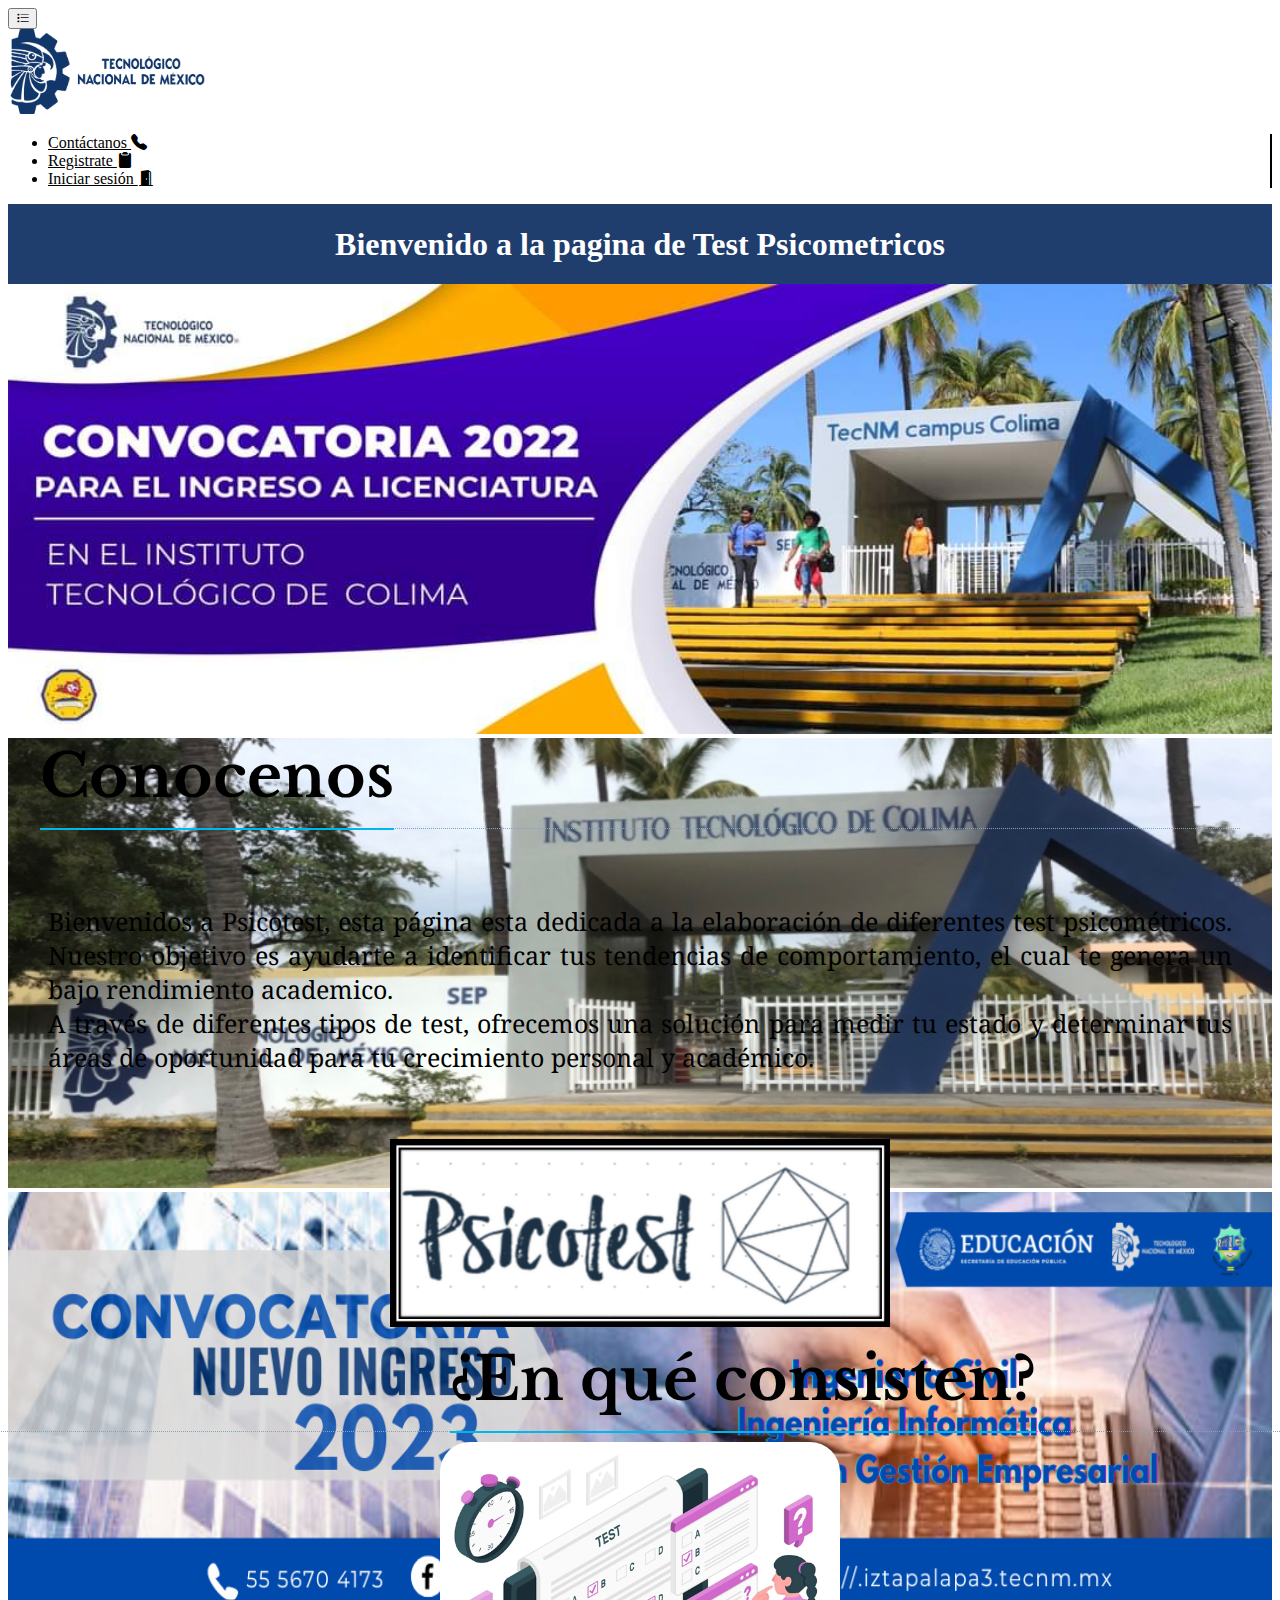
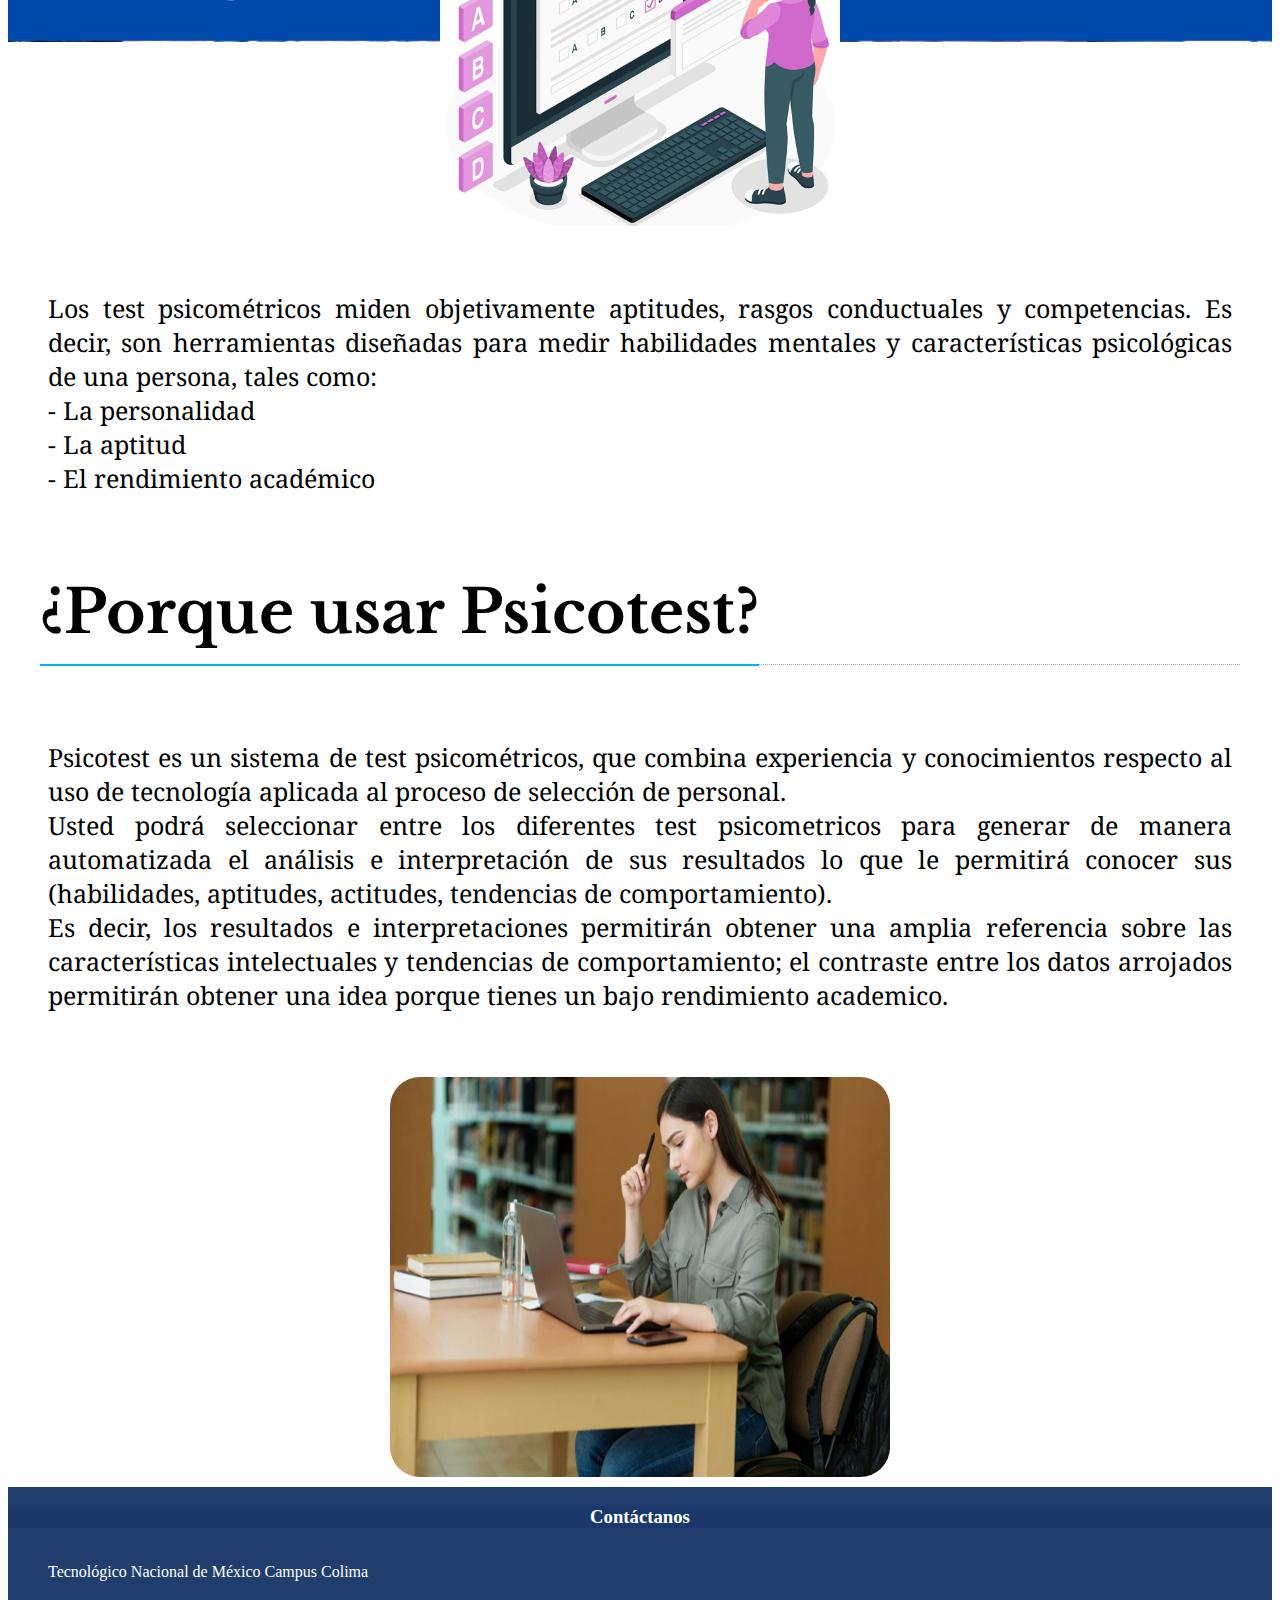
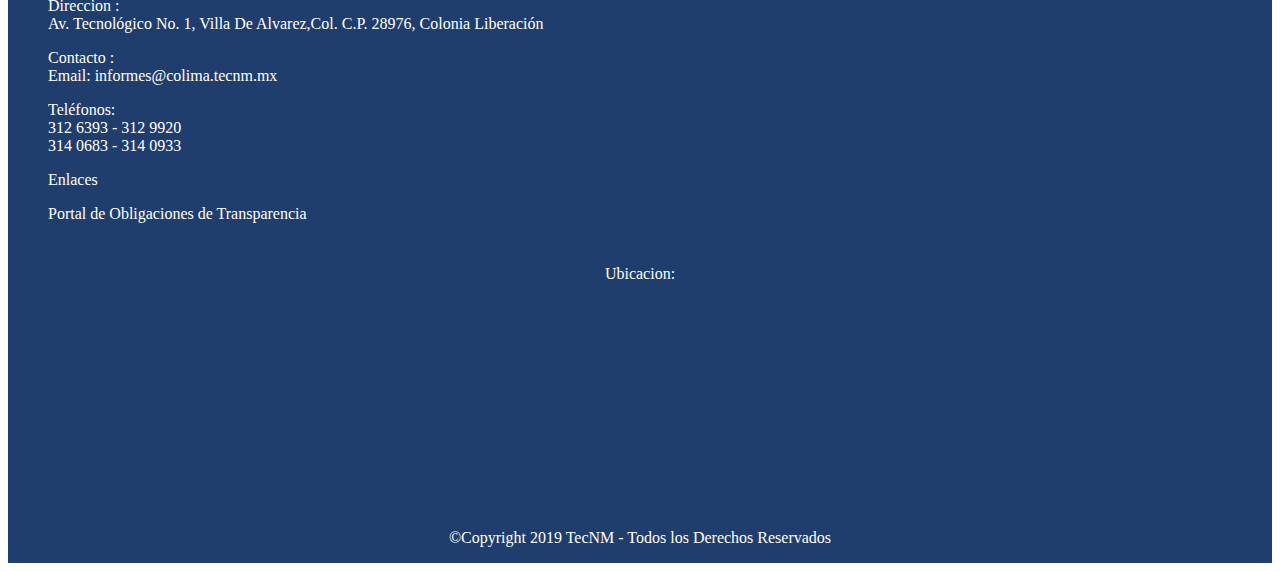
==== test/index.html @ 8ea7782e "inicio de sesion, info de usuario, nueva img" ====
<!DOCTYPE html>
<html lang="es">
<head>
    <meta charset="UTF-8">
    <meta http-equiv="X-UA-Compatible" content="IE=edge">
    <meta name="viewport" content="width=device-width, initial-scale=1.0">
    <title>TeNM | TestPsicometrico</title>
    <!-- Favicon -->
    <link rel="icon" href="img/tecnologico-logo.png">
    <!-- Boostrap -->
    <link href="https://cdn.jsdelivr.net/npm/bootstrap@5.3.0-alpha3/dist/css/bootstrap.min.css" rel="stylesheet" integrity="sha384-KK94CHFLLe+nY2dmCWGMq91rCGa5gtU4mk92HdvYe+M/SXH301p5ILy+dN9+nJOZ" crossorigin="anonymous">
    <!-- Boostrap icon -->
    <link rel="stylesheet" href="https://cdn.jsdelivr.net/npm/bootstrap-icons@1.10.4/font/bootstrap-icons.css">
    <!-- Fontsize -->
    <link rel="preconnect" href="https://fonts.googleapis.com">
    <link rel="preconnect" href="https://fonts.gstatic.com" crossorigin>
    <link href="https://fonts.googleapis.com/css2?family=Libre+Baskerville&family=Noto+Serif&display=swap" rel="stylesheet">
    <!-- CSS -->
    <link rel="stylesheet" href="style.css">

</head>
<body>

    <!-- Navbar -->
    <nav class="navbar navbar-expand-md ">
        <div class="container-fluid">
            <button class="navbar-toggler" type="button" data-bs-toggle="collapse" data-bs-target="#navbarNavAltMarkup"
                aria-controls="navbarNavAltMarkup" aria-expanded="false" aria-label="Toggle navigation">
                <span ><i class="bi bi-list-task"></i></i></span>
            </button>
            <div class="collapse navbar-collapse" id="navbarNavAltMarkup">
                <a class="navbar-brand" href="index.html">
                    <img class="navbar-image" src="img/Tecnologico_Nacional_de_Mexico.svg" alt="Logo-Tec-Nacional-Mexico" width="200">
                </a>
                <ul class="navbar-nav d-flex justify-content-center align-items-center">
                    <li class="nav-item">
                        <a class="nav-link" href="mailto: 19460200@colima.tecnm.mx">
                            Contáctanos 
                            <i class="bi bi-telephone-fill"></i></a>
                    </li>
                    <li class="nav-item">
                        <a class="nav-link" href="registro.html">
                            Registrate
                            <i class="bi bi-clipboard2-fill"></i>
                        </a>
                    </li>
                    <li class="nav-item">
                        <a class="nav-link" href="inicio-secion.html">
                            Iniciar sesión
                            <i class="bi bi-door-open-fill"></i>
                        </a>
                    </li>
                </ul>
            </div>
        </div>
    </nav>

    <!-- titulo -->
    <section class="titulo container-fluid">
        <h1>Bienvenido a la pagina de Test Psicometricos</h1>
    </section>

    <!-- Carousel -->
    <section>
        <div id="carouselExampleSlidesOnly" class=" carousel slide d-flex" data-bs-ride="carousel">
            <div class="carousel-inner">
                <div class="carousel-item active" data-bs-interval="2000">
                    <img src="img/banner1.jpg" class="d-block w-100" alt="...">
                </div>
                <div class="carousel-item" data-bs-interval="2000">
                    <img src="img/banner2.jpg" class="d-block w-100" alt="...">
                </div>
                <div class="carousel-item" data-bs-interval="2000">
                    <img src="img/baner3.png" class="d-block w-100" alt="...">
                </div>
            </div>
        </div>

    </section>
    
    <!-- Conocenos -->
    <section>
        <div class="contenedor-informacion container">
            <div class="contenedor-subtitulo-izq">
                <h2 class="subitulo">Conocenos</h2>
            </div>
            <div class="row rev">
                <div class="texto-informacion col-md-12 col-lg-6">
                    <p>
                        Bienvenidos a Psicotest, esta página esta dedicada a la elaboración de diferentes test
                        psicométricos. Nuestro
                        objetivo es ayudarte a identificar tus tendencias de comportamiento, el cual te genera un bajo
                        rendimiento
                        academico.
                        <br>
                        A través de diferentes tipos de test, ofrecemos una solución para medir tu estado y determinar tus
                        áreas de
                        oportunidad para tu crecimiento personal y académico.
                    </p>
                </div>
                <div class="img img-logo col-md-12 col-lg-6">
                    <img src="img/logo.png" alt="imagen-En-que-consiste">
                </div>
            </div>
        </div>
    </section>

    <!-- En que Consiste -->
    <section>
        <div class="contenedor-informacion container">
            <div class="contenedor-subtitulo-der">
                <h2 class="subitulo">¿En qué consisten?</h2>
            </div>
            <div class="row">
                <div class="img img-consiste  col-md-12 col-lg-6">
                    <img src="img/img-consiste.png" alt="imagen-En-que-consiste">
                </div>
                <div class="texto-informacion col-md-12 col-lg-6">
                    <p>
                        Los test psicométricos miden objetivamente aptitudes, rasgos conductuales y competencias.
                        Es decir, son herramientas diseñadas para medir habilidades mentales y características psicológicas de una persona, tales como:
                        <br>
                        - La personalidad
                        <br>
                        - La aptitud
                        <br>
                        - El rendimiento académico
                    </p>
                </div>
            </div>
        </div>
    </section>

    <!-- Porque usar psicotest -->
    <section>
        <div class="contenedor-informacion mt-5 container">
            <div class="contenedor-subtitulo-izq">
                <h2 class="subitulo">¿Porque usar Psicotest?</h2>
            </div>
            <div class="row rev">
                <div class="texto-informacion col-md-12 col-lg-6">
                    <p>
                        Psicotest es un sistema de test psicométricos, que combina experiencia y conocimientos respecto al uso de tecnología
                        aplicada al proceso de selección de personal.
                        <br>
                        Usted podrá seleccionar entre los diferentes test psicometricos para generar de manera automatizada el análisis e
                        interpretación de sus resultados lo que le permitirá conocer sus (habilidades, aptitudes, actitudes, tendencias de
                        comportamiento).
                        <br>
                        Es decir, los resultados e interpretaciones permitirán obtener una amplia referencia sobre las características
                        intelectuales y tendencias de comportamiento; el contraste entre los datos arrojados permitirán obtener una idea
                        porque tienes un bajo rendimiento academico.
                    </p>
                </div>
                <div class="img img-psicotest  col-md-12 col-lg-6">
                    <img src="img/img-psicotest.png" alt="imagen-En-que-consiste">
                </div>
            </div>
        </div>
    </section>

    <!--Footer  -->
    <footer class="footer">
        <h3 class="titulo"> Contáctanos </h3>
        <div class="row">
            <!-- Direccion -->
            <div class="footer-item col-12 mt-3 col-sm-12 col-md-4">
                <ul>
                    <p >Tecnológico Nacional de México Campus Colima</p>
                    <p>Direccion : <br> Av. Tecnológico No. 1, Villa De Alvarez,Col. C.P. 28976, Colonia Liberación</p>
                    <p>Contacto : <br> Email: informes@colima.tecnm.mx <br></p>
                    <p> Teléfonos: <br> 312 6393 - 312 9920 <br> 314 0683 - 314 0933</p>
                </ul>
            </div>
            <!-- Enlaces -->
            <div class="footer-item col-12 col-sm-12 col-md-4">
                <ul>
                    <p>Enlaces</p>
                    <li> <a href="http://portaltransparencia.gob.mx/buscador/search/search.do?method=begin">Portal de
                            Obligaciones de Transparencia</a></li>
                </ul>
            </div>

            <!-- Seccion del mapa -->
            <div class="footer-item mapa-conteiner col-12 col-sm-12 col-md-4 ">
                <p class="titulo-mapa">Ubicacion:</p>
                <iframe
                    src="https://www.google.com/maps/embed?pb=!1m14!1m8!1m3!1d3766.460623106493!2d-103.722951!3d19.262325!3m2!1i1024!2i768!4f13.1!3m3!1m2!1s0x84255ac989b702cf%3A0xd6b8fbaecb0c480f!2sTecNM%20-%20Campus%20Colima!5e0!3m2!1ses!2smx!4v1681347121544!5m2!1ses!2smx"
                    width="300" height="200" style="border:0;" allowfullscreen="" loading="lazy"
                    referrerpolicy="no-referrer-when-downgrade"></iframe>
            </div>
        </div>

        <div class="copyrigth">
            <p>&#169;Copyright 2019 TecNM - Todos los Derechos Reservados</p>
        </div>
    </footer>

    <!-- Boostrap -->
    <script src="https://cdn.jsdelivr.net/npm/bootstrap@5.3.0-alpha3/dist/js/bootstrap.bundle.min.js" integrity="sha384-ENjdO4Dr2bkBIFxQpeoTz1HIcje39Wm4jDKdf19U8gI4ddQ3GYNS7NTKfAdVQSZe" crossorigin="anonymous"></script>

</body>
</html>
---- test/style.css ----
/* Navbar */
.navbar-collapse{
    align-items: center;
    justify-content: space-between;
}
.navbar-nav li{
    border-right: 2px solid #000;
}
.nav-link{
    color: #000
}

.nav-link:hover{
    background-color: rgba(27, 57, 106, 0.98);
    border-radius: 10px;
    color: white;
    font-weight: bold;
    transition: all .1s ease;

}

section{
    display: flex;
    flex-direction: column;
    align-items: center;
    justify-content: center;
}

.titulo{
    color: #fff;
    background-color: rgba(27, 57, 106, 0.98);
    text-align: center;
}

/* Carousel */
.carousel{
    width: 100%;
    height: 50vh;
}

.carousel-inner .carousel-item img{
    width: 100%;
    height: 50vh;
    object-fit: fill;
}

/* Conocenos */

.contenedor-informacion{
    display: flex;
    flex-direction: column;
    align-items: center;
    justify-content: center;
    margin-bottom:10px;
}

/* Der */

.contenedor-informacion .contenedor-subtitulo-der{
    display: block;
    width: 90%;
    margin: 0 0 10px 0;
    padding: 0 0 0 46%;
    border-bottom: 1px dotted #86A3B8;
    font-size: 12px;
}

.contenedor-informacion .contenedor-subtitulo-der .subitulo{
    margin: 0 0 -2px 0;
    padding: 5px 0 15px 0;
    display: inline-block;
    border-bottom: 2px solid #00b7eb;
}

/* Izq */

.contenedor-informacion .contenedor-subtitulo-izq{
    display: block;
    width: 95%;
    margin: 0 0 10px 0;
    border-bottom: 1px dotted #86A3B8;
    font-size: 12px;
}

.contenedor-informacion .contenedor-subtitulo-izq .subitulo{
    margin: 0 0 -2px 0;
    padding: 5px 0 15px 0;
    display: inline-block;
    border-bottom: 2px solid #00b7eb;
}


.contenedor-informacion .img{
    display: flex;
    flex-direction: column;
    align-items: center;
    justify-content: center;
}

.contenedor-informacion .img-logo img{
    max-width: 500px;
}


/* En que consiste */

.contenedor-informacion .subitulo{
    font-size: 60px;
    font-weight: bold;
    font-family: 'Libre Baskerville', serif;
}


.contenedor-informacion .img-consiste img{
    max-width: 400px;
    border-radius: 30px;
}

.contenedor-informacion .texto-informacion {
    display: flex;
    flex-direction: column;
    align-items: center;
    justify-content: center;
    padding: 40px;
}

.contenedor-informacion .texto-informacion p{
    text-align: justify;
    font-family: 'Noto Serif', serif;
    font-size: 25px;
}


.contenedor-informacion .img-psicotest img{
    max-width: 500px;
    height: 400px;
    border-radius: 30px;
}

/* Footer */

.footer {
    display: flex;
    flex-direction: column;
    color: #fff;
    background-color: rgba(27, 57, 106, 0.98);
}

.footer ul{
    list-style: none;
    text-decoration: none;
}

.footer ul li a{
    color: #fff;
    text-decoration: none;
}

.footer ul li a:hover{
    color: #B7B7B7;
}

.footer .mapa-conteiner {
    text-align: center;
    padding: 10px;
}

.footer .copyrigth{
    text-align: center;
}

/* Diseno responsivo */


@media screen  and (max-width: 1400px) {
    .contenedor-informacion .contenedor-subtitulo-der{
        padding: 0 0 0 60%;
    }
}
@media screen  and (max-width: 1300px) {
    .footer .footer-item iframe{
        width: 200px;
        height: 200px;
    }
}

@media screen  and (max-width: 1200px) {
    .conocenos p{
        margin: 30px 150px;
    }

    .contenedor-informacion .contenedor-subtitulo-der{
        padding: 0 0 0 55%;
    }

    .contenedor-informacion .img-logo img{
        width: 90%;
        height: 40%;
    }
    

    .contenedor-informacion .img-consiste img{
        width: 90%;
        border-radius: 30px;
    }

    .contenedor-informacion .img-psicotest img{
        width: 90%;
        height: 400px;
        border-radius: 30px;
    }
}

@media screen  and (max-width: 992px) {

    .contenedor-informacion .rev{
        display: flex;
        flex-direction: column-reverse;
    }

    .contenedor-informacion .contenedor-subtitulo-der{
        display: flex;
        flex-direction: column;
        align-items: center;
        justify-content: center;
        margin: 0 0 20px 0;
        padding: 0;
    }

    .contenedor-informacion .contenedor-subtitulo-izq{
        display: flex;
        flex-direction: column;
        align-items: center;
        justify-content: center;
        margin: 0 0 20px 0;
        padding: 0;
    }
    
    .contenedor-informacion .img-logo img{
        width: 90%;
        height: auto;
    }

    .contenedor-informacion .texto-informacion {
        padding: 20px 120px 0px 120px;
    }

    .contenedor-informacion h2{
        text-align: center;
    }
    
    .contenedor-informacion .texto-informacion p{
        font-size: 20px;
    }

    .contenedor-informacion .img-psicotest img{
        width: 90%;
        height: 90%;
        border-radius: 30px;
    }
}

@media screen  and (max-width: 767px) {
    .navbar div .navbar-toggler{
        background-color:rgba(27, 57, 106, 0.98);
    }
    .navbar div .navbar-toggler:hover {
        background-color:rgba(10, 35, 78, 0.98);
    }

    .navbar div .navbar-toggler span{
        font-size: 30px;
        color: #fff;
    }

    .navbar-brand{
        display: flex;
        align-items: center;
        justify-content: center;
    }

    .navbar-nav li{
        display: flex;
        justify-content: center;
        align-items: center;
        text-align: center;
        width: 20%;
        border-right: none;
        border-bottom: 1px solid #000;
    }
    
    .contenedor-informacion .subitulo{
        font-size: 40px;
    }

    .contenedor-informacion .texto-informacion {
        padding: 20px 50px 0px 50px;
    }

    .footer .footer-item ul {
        display: flex;
        flex-direction: column;
        align-items: center;
        justify-content: center;
        text-align: center;
        margin: 0 40px 0 0;
    }
    /* .footer .footer-item ul li{
        display: flex;
        flex-direction: column;
        align-items: center;
        justify-content: center;
    } */

    .footer .mapa-conteiner {
        display: flex;
        flex-direction: column;
        align-items: center;
        justify-content: center;
        margin: 0px 5px;
    }
    
    .footer .footer-item iframe{
        width: 100px;
        height: 100px;
    }
    
}

@media screen  and (max-width: 550px){
    .conocenos p{
        margin: 30px 50px;
    }

    .contenedor-informacion .texto-informacion {
        padding: 20px 45px 0px 45px;
    }
    .contenedor-informacion .texto-informacion p{
        font-size: 15px;
    }
}

@media screen  and (max-width: 400px){

    .contenedor-informacion .texto-informacion {
        padding: 20px 30px 0px 30px;
    }
    .contenedor-informacion .texto-informacion p{
        font-size: 12px;
    }
}
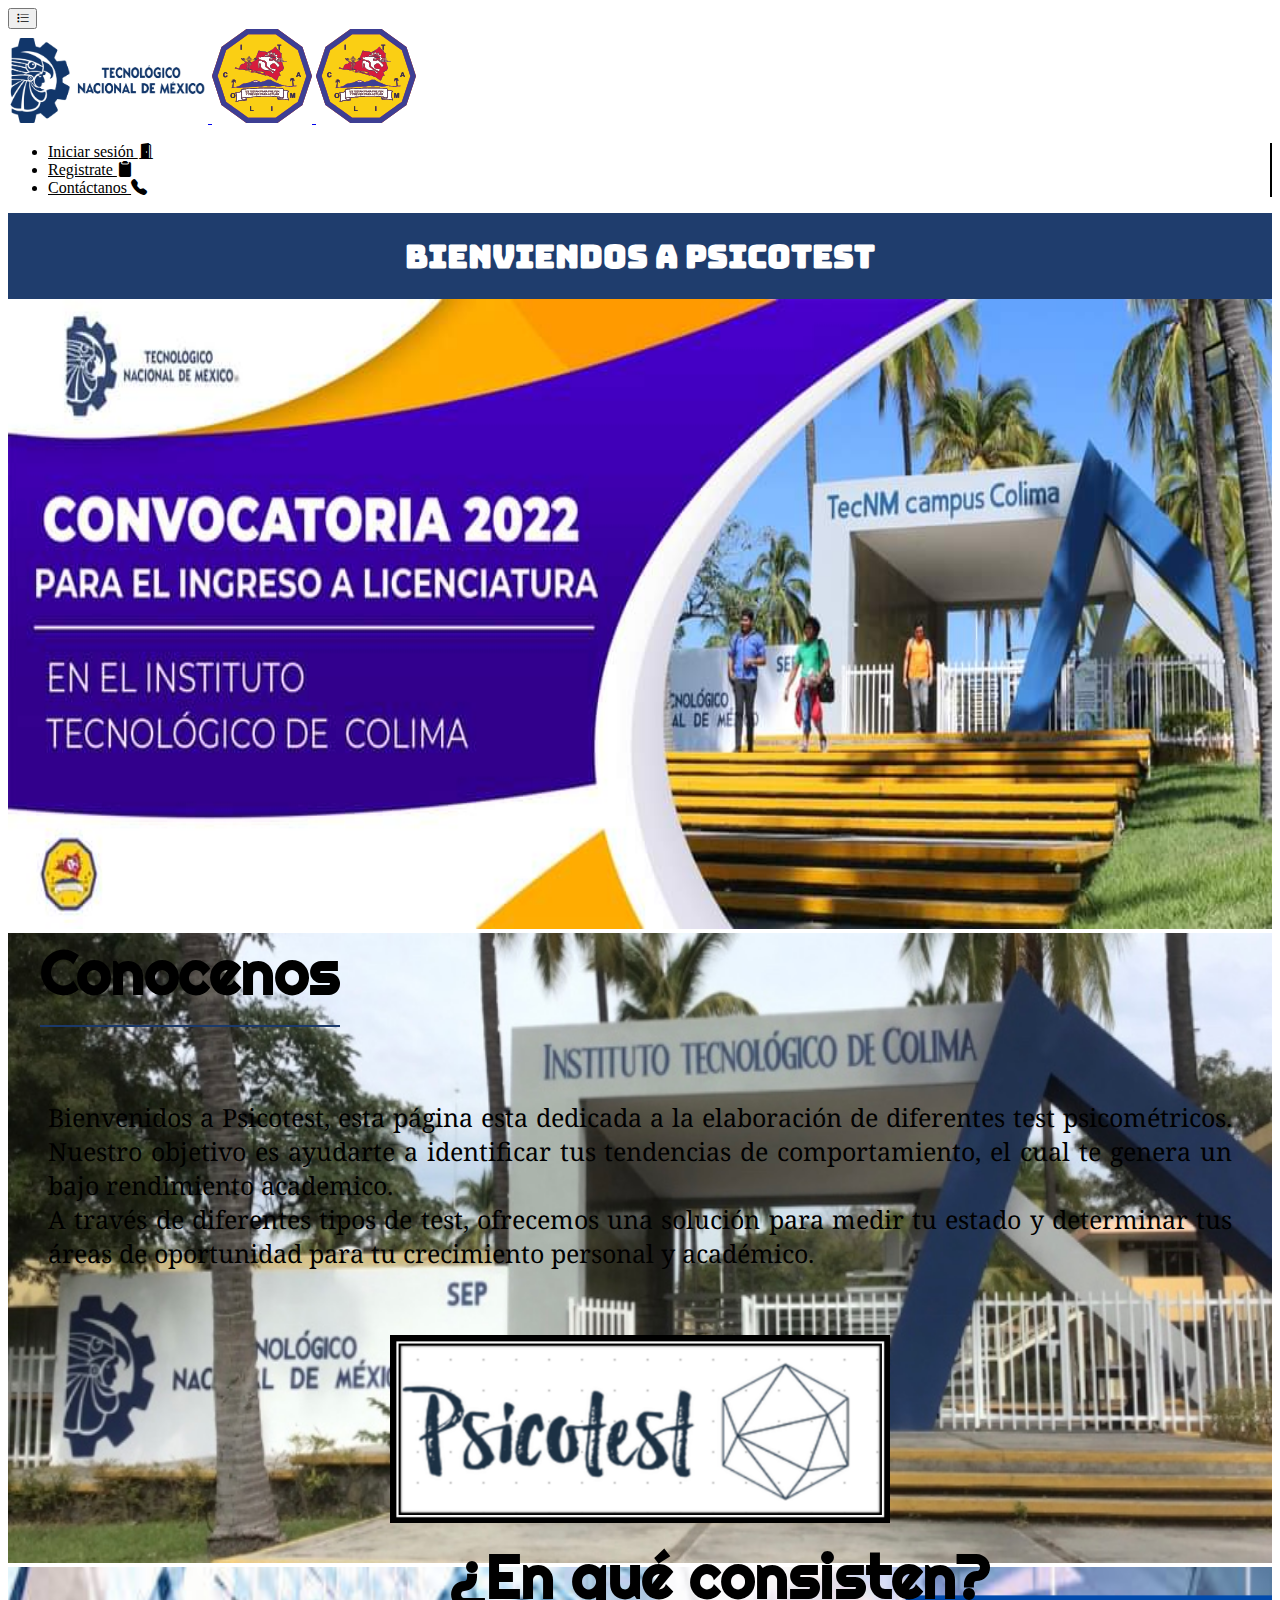
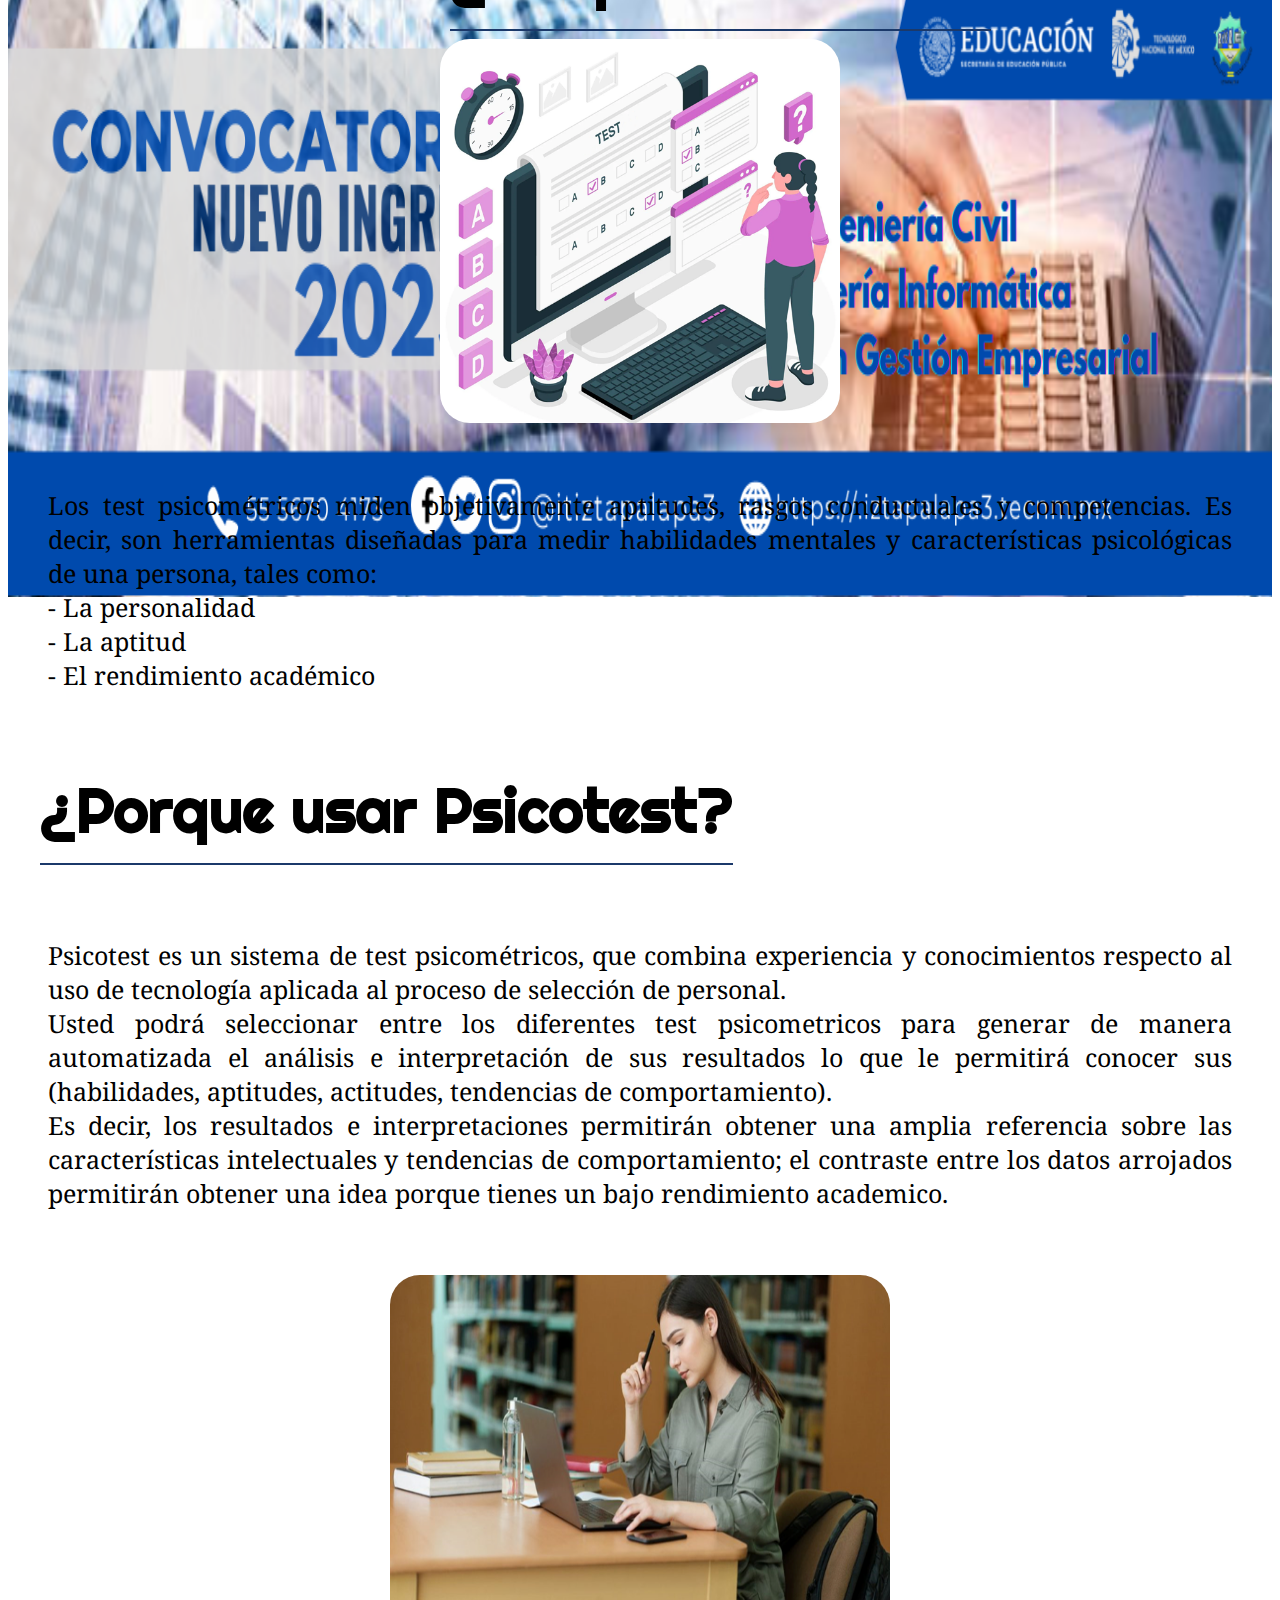
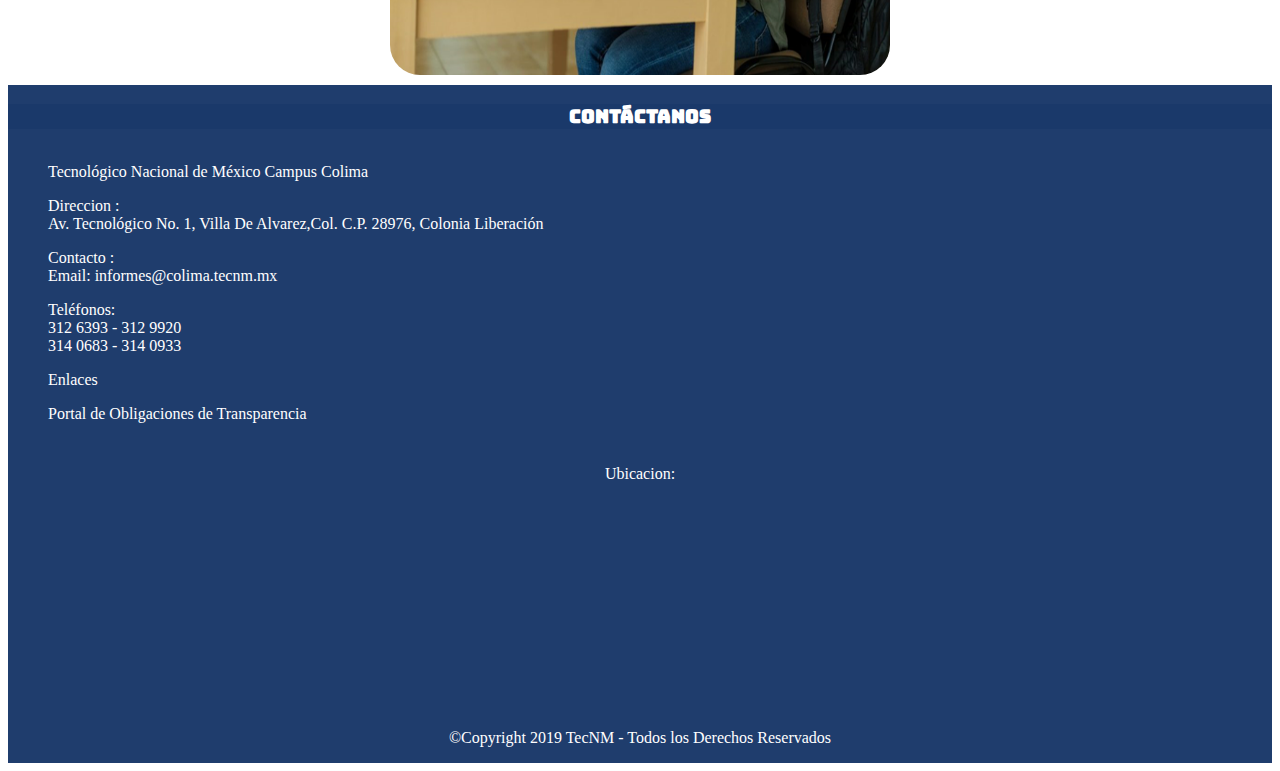
==== commit 0bda2dce: "imagenes en nav, opciones nav, cambio de letra, cambion de titulos" ====
--- a/test/index.html
+++ b/test/index.html
@@ -14,7 +14,7 @@
     <!-- Fontsize -->
     <link rel="preconnect" href="https://fonts.googleapis.com">
     <link rel="preconnect" href="https://fonts.gstatic.com" crossorigin>
-    <link href="https://fonts.googleapis.com/css2?family=Libre+Baskerville&family=Noto+Serif&display=swap" rel="stylesheet">
+    <link href="https://fonts.googleapis.com/css2?family=Bungee&family=Noto+Serif&family=Righteous&display=swap" rel="stylesheet">
     <!-- CSS -->
     <link rel="stylesheet" href="style.css">
 
@@ -29,35 +29,46 @@
                 <span ><i class="bi bi-list-task"></i></i></span>
             </button>
             <div class="collapse navbar-collapse" id="navbarNavAltMarkup">
-                <a class="navbar-brand" href="index.html">
-                    <img class="navbar-image" src="img/Tecnologico_Nacional_de_Mexico.svg" alt="Logo-Tec-Nacional-Mexico" width="200">
-                </a>
-                <ul class="navbar-nav d-flex justify-content-center align-items-center">
-                    <li class="nav-item">
-                        <a class="nav-link" href="mailto: 19460200@colima.tecnm.mx">
-                            Contáctanos 
-                            <i class="bi bi-telephone-fill"></i></a>
-                    </li>
-                    <li class="nav-item">
-                        <a class="nav-link" href="registro.html">
-                            Registrate
-                            <i class="bi bi-clipboard2-fill"></i>
-                        </a>
-                    </li>
-                    <li class="nav-item">
-                        <a class="nav-link" href="inicio-secion.html">
-                            Iniciar sesión
-                            <i class="bi bi-door-open-fill"></i>
-                        </a>
-                    </li>
-                </ul>
+                <div class="nav-imagenes">
+                    <a class="navbar-brand" href="index.html">
+                        <img class="navbar-image" src="img/Tecnologico_Nacional_de_Mexico.svg" alt="Logo-Tec-Nacional-Mexico" width="200">
+                    </a>
+                    <a class="navbar-brand" href="#.html">
+                        <img class="navbar-image" src="img/itcolima.svg" alt="Logo-Tec-Nacional-Mexico" width="100">
+                    </a>
+                    <a class="navbar-brand" href="#.html">
+                        <img class="navbar-image" src="img/itcolima.svg" alt="Logo-Tec-Nacional-Mexico" width="100">
+                    </a>
+                </div>
+                <div class="nav-opc">
+                    <ul class="navbar-nav">
+                        <li class="nav-item">
+                            <a class="nav-link" href="inicio-secion.html">
+                                Iniciar sesión
+                                <i class="bi bi-door-open-fill"></i>
+                            </a>
+                        </li>
+                        <li class="nav-item">
+                            <a class="nav-link" href="registro.html">
+                                Registrate
+                                <i class="bi bi-clipboard2-fill"></i>
+                            </a>
+                        </li>
+                        <li class="nav-item">
+                            <a class="nav-link" href="mailto: 19460200@colima.tecnm.mx">
+                                Contáctanos 
+                                <i class="bi bi-telephone-fill"></i></a>
+                        </li>
+                    </ul>
+                </div>
             </div>
         </div>
     </nav>
 
     <!-- titulo -->
     <section class="titulo container-fluid">
-        <h1>Bienvenido a la pagina de Test Psicometricos</h1>
+        <h1>Bienviendos a PSICOTEST
+        </h1>
     </section>
 
     <!-- Carousel -->
--- a/test/style.css
+++ b/test/style.css
@@ -31,17 +31,20 @@
     color: #fff;
     background-color: rgba(27, 57, 106, 0.98);
     text-align: center;
+    font-family: 'Bungee', cursive;
+
+
 }
 
 /* Carousel */
 .carousel{
     width: 100%;
-    height: 50vh;
+    height: 70vh;
 }
 
 .carousel-inner .carousel-item img{
     width: 100%;
-    height: 50vh;
+    height: 70vh;
     object-fit: fill;
 }
 
@@ -62,7 +65,6 @@
     width: 90%;
     margin: 0 0 10px 0;
     padding: 0 0 0 46%;
-    border-bottom: 1px dotted #86A3B8;
     font-size: 12px;
 }
 
@@ -70,7 +72,7 @@
     margin: 0 0 -2px 0;
     padding: 5px 0 15px 0;
     display: inline-block;
-    border-bottom: 2px solid #00b7eb;
+    border-bottom: 2px solid #1B396A;
 }
 
 /* Izq */
@@ -79,7 +81,6 @@
     display: block;
     width: 95%;
     margin: 0 0 10px 0;
-    border-bottom: 1px dotted #86A3B8;
     font-size: 12px;
 }
 
@@ -87,7 +88,7 @@
     margin: 0 0 -2px 0;
     padding: 5px 0 15px 0;
     display: inline-block;
-    border-bottom: 2px solid #00b7eb;
+    border-bottom: 2px solid #1B396A;
 }
 
 
@@ -108,7 +109,7 @@
 .contenedor-informacion .subitulo{
     font-size: 60px;
     font-weight: bold;
-    font-family: 'Libre Baskerville', serif;
+    font-family: 'Righteous', cursive;
 }
 
 
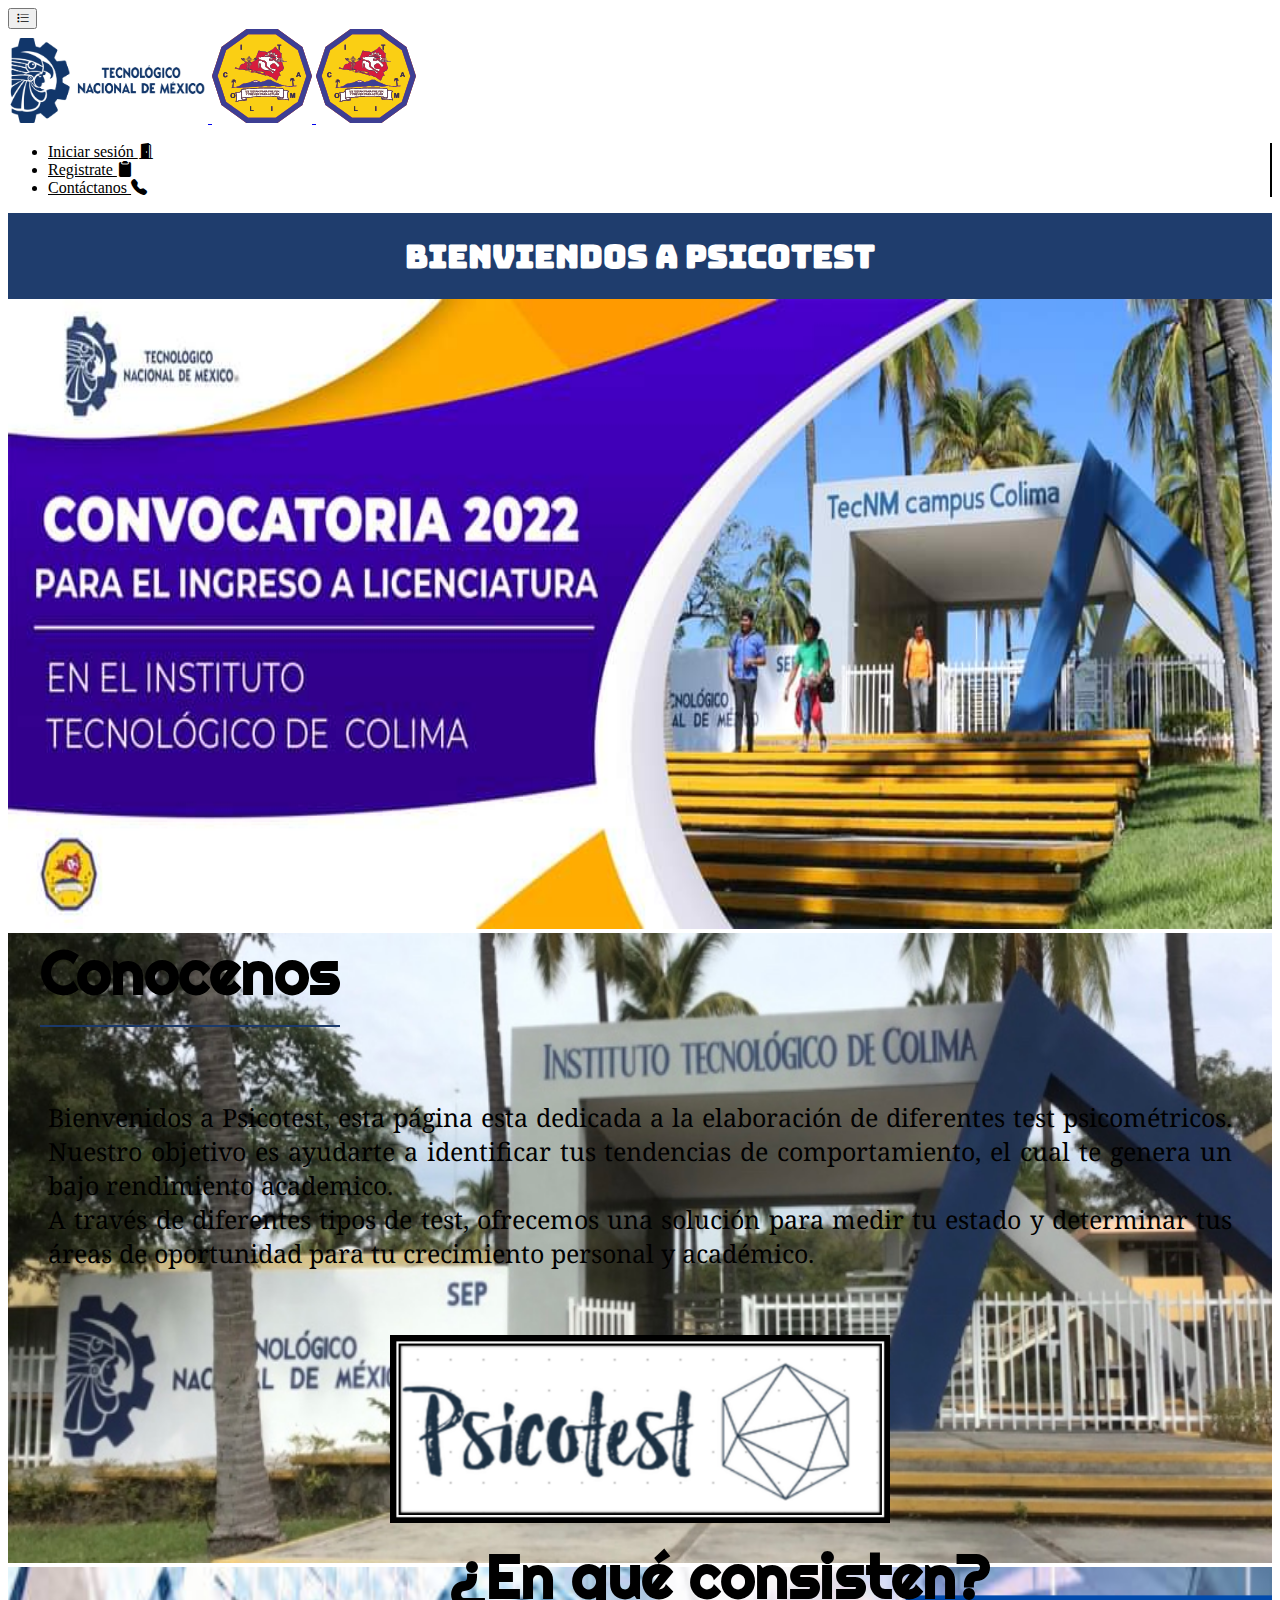
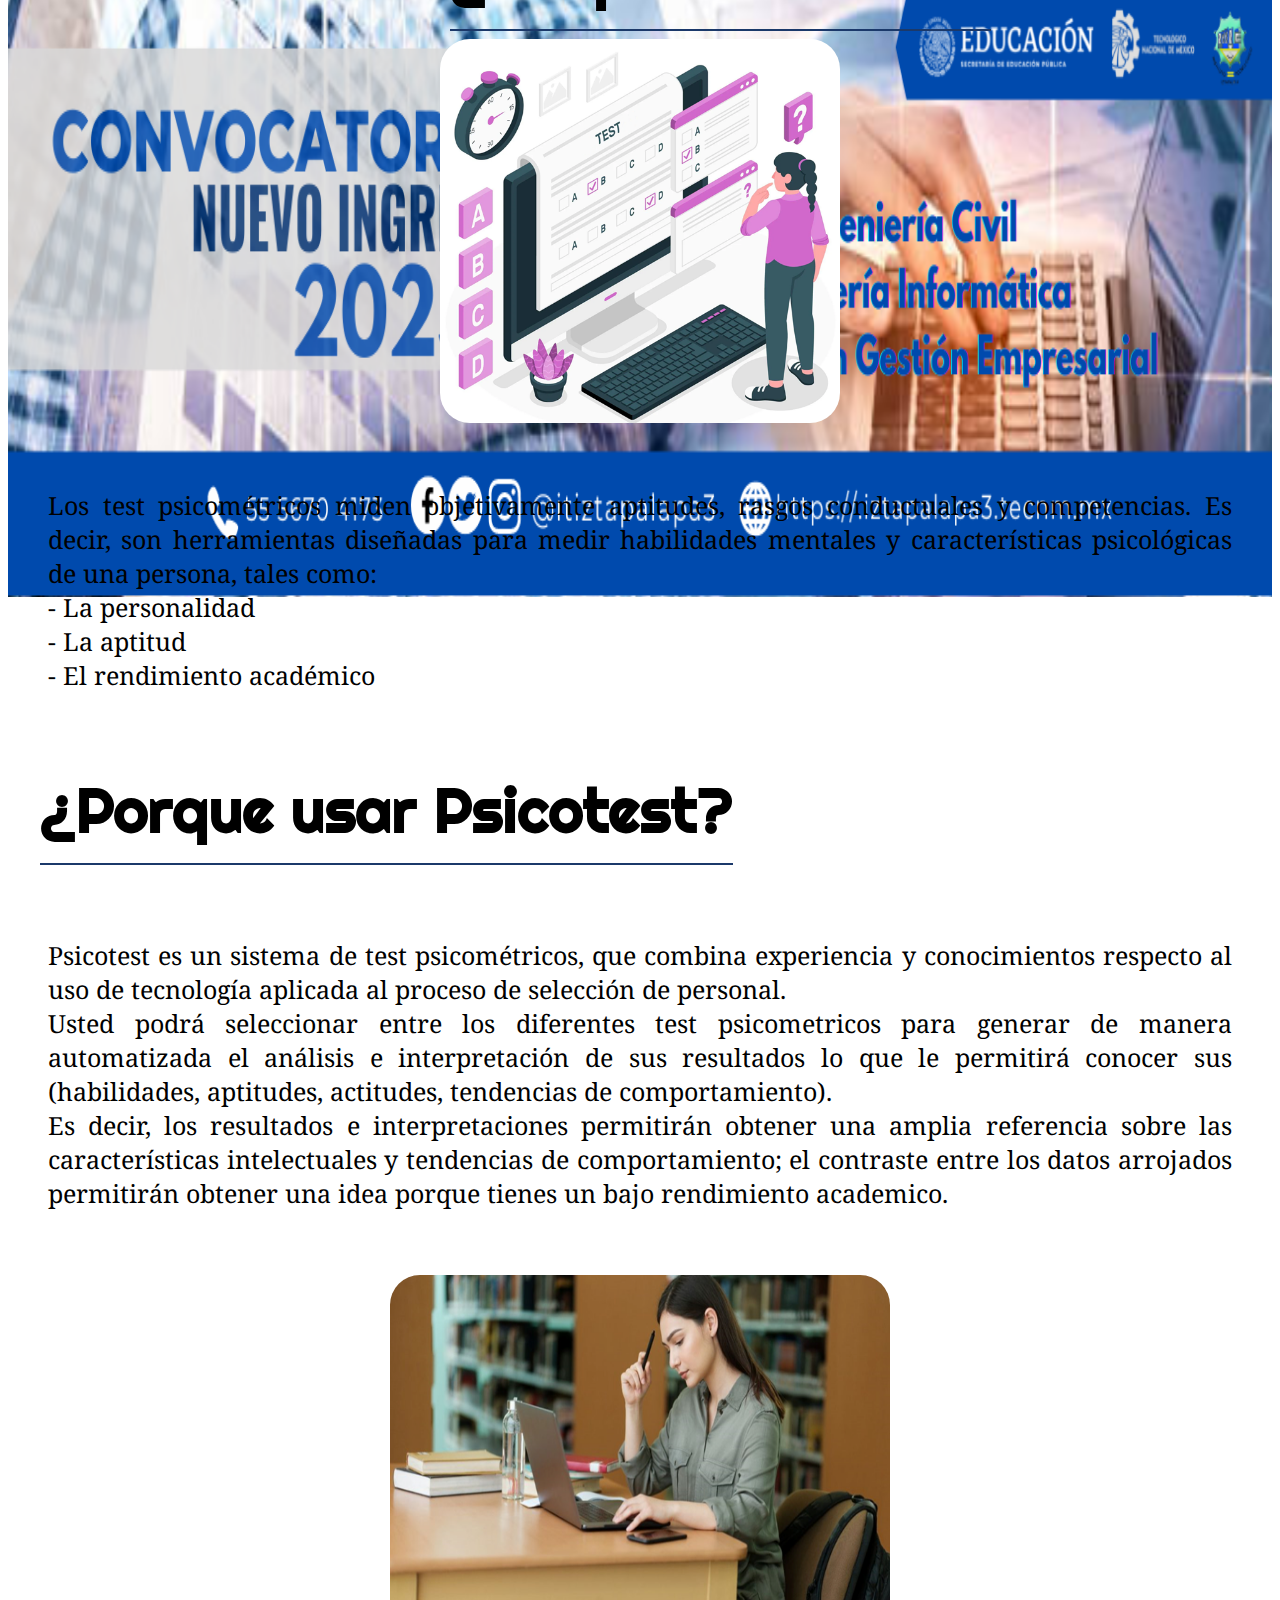
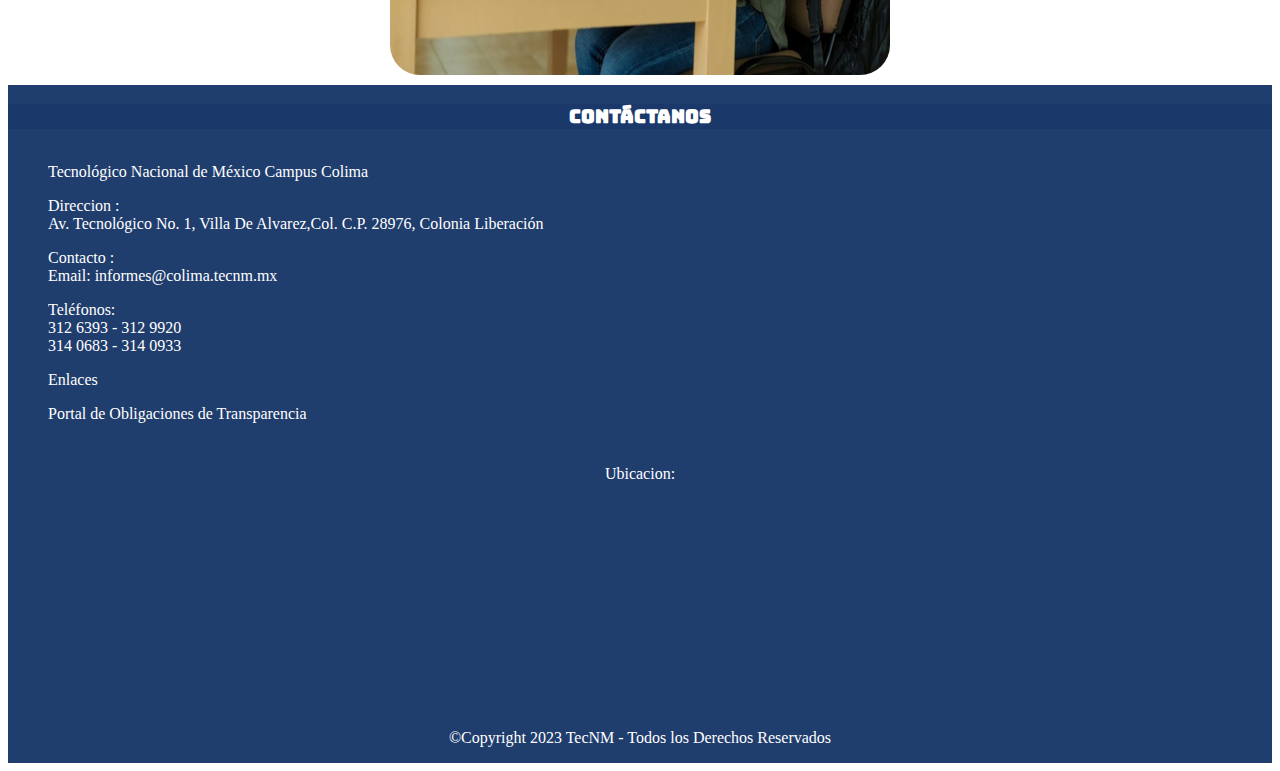
==== commit e47ba03f: "footer en inicio de sesion, cambio de copyrigth" ====
--- a/test/index.html
+++ b/test/index.html
@@ -203,7 +203,7 @@
         </div>
 
         <div class="copyrigth">
-            <p>&#169;Copyright 2019 TecNM - Todos los Derechos Reservados</p>
+            <p>&#169;Copyright 2023 TecNM - Todos los Derechos Reservados</p>
         </div>
     </footer>
 
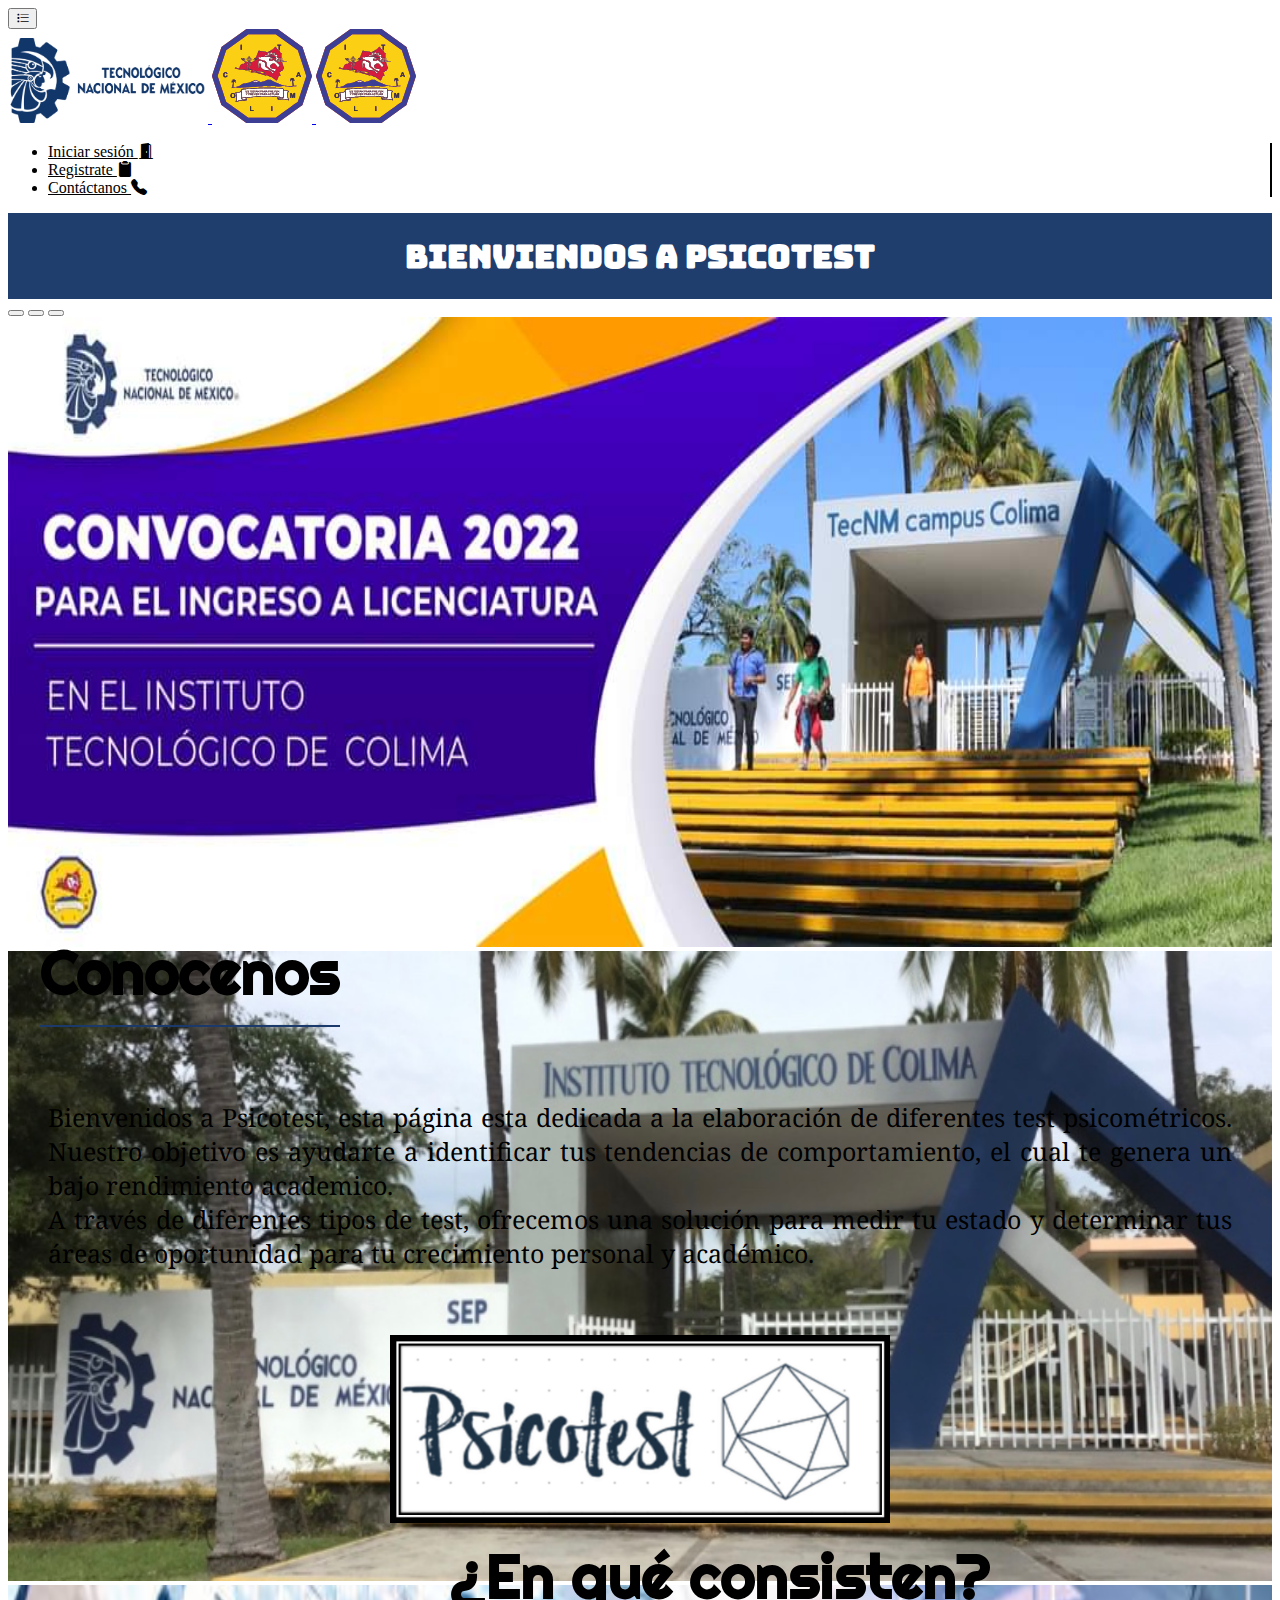
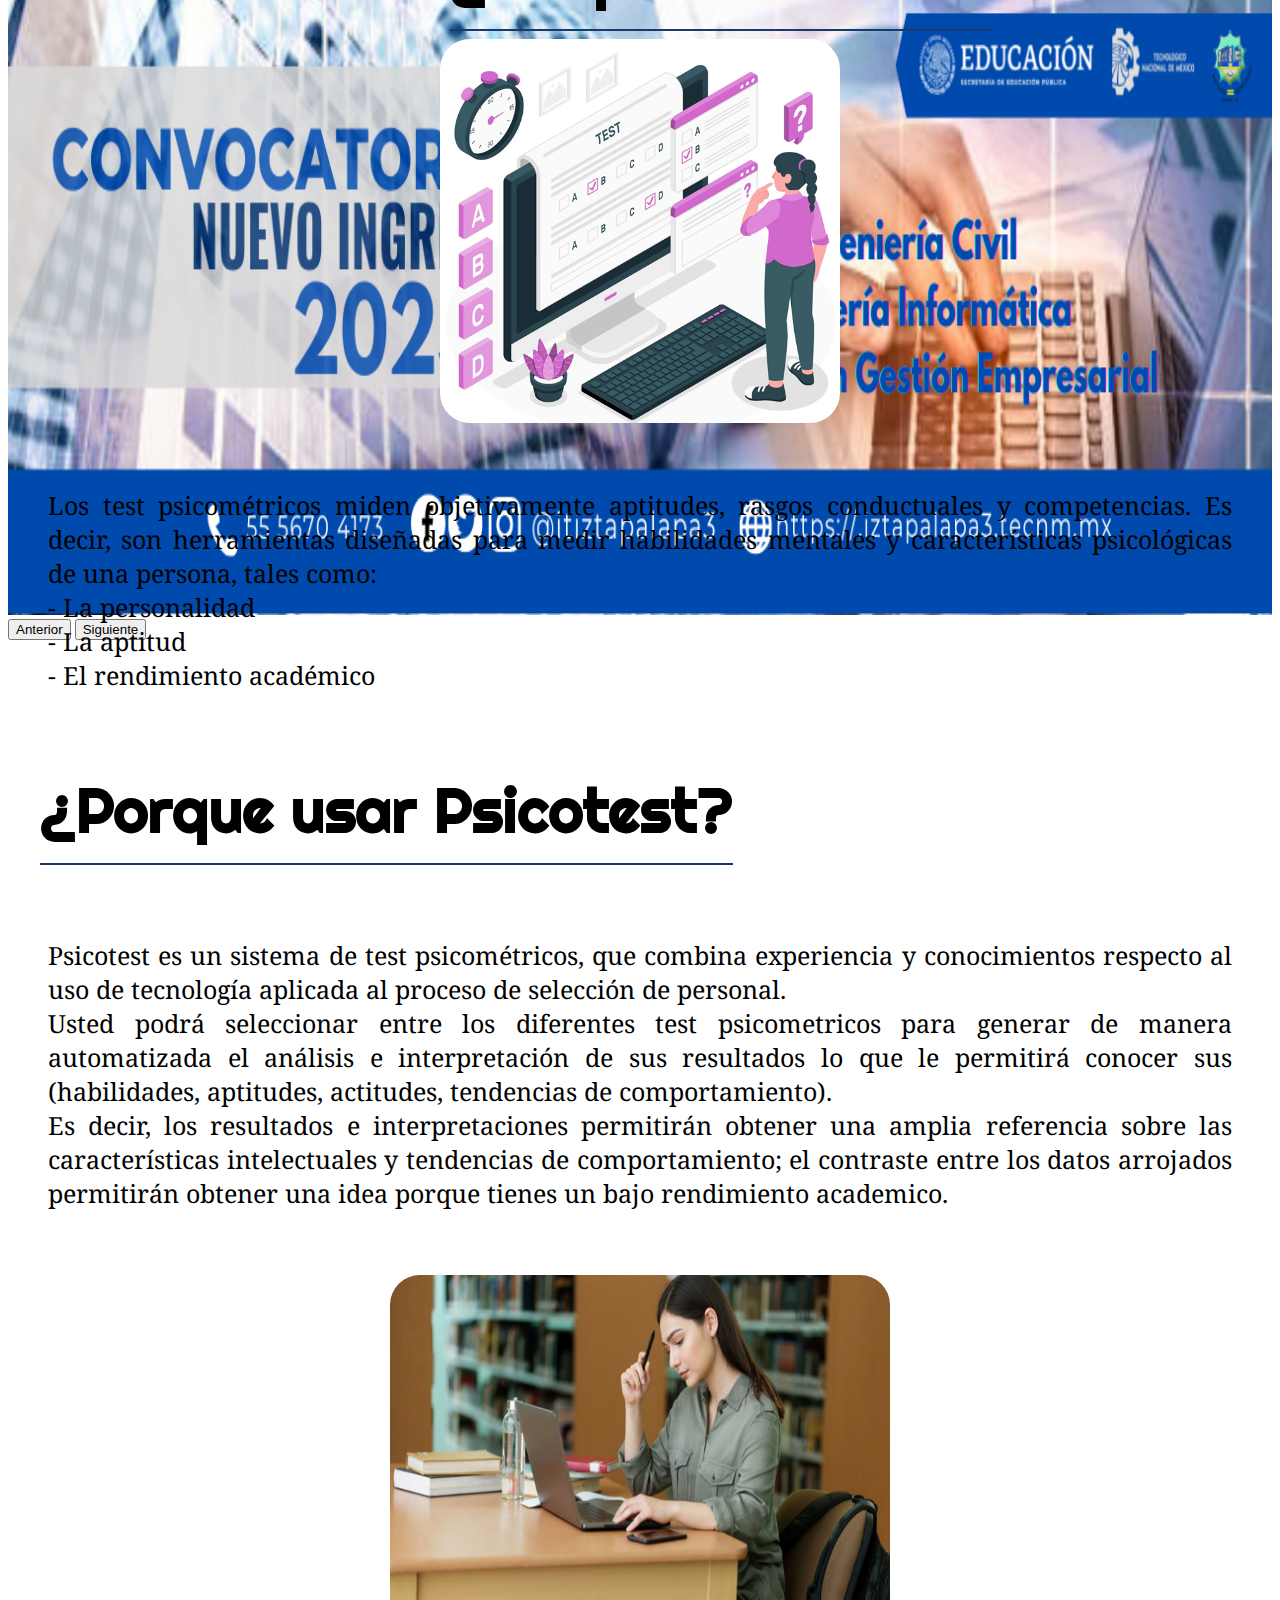
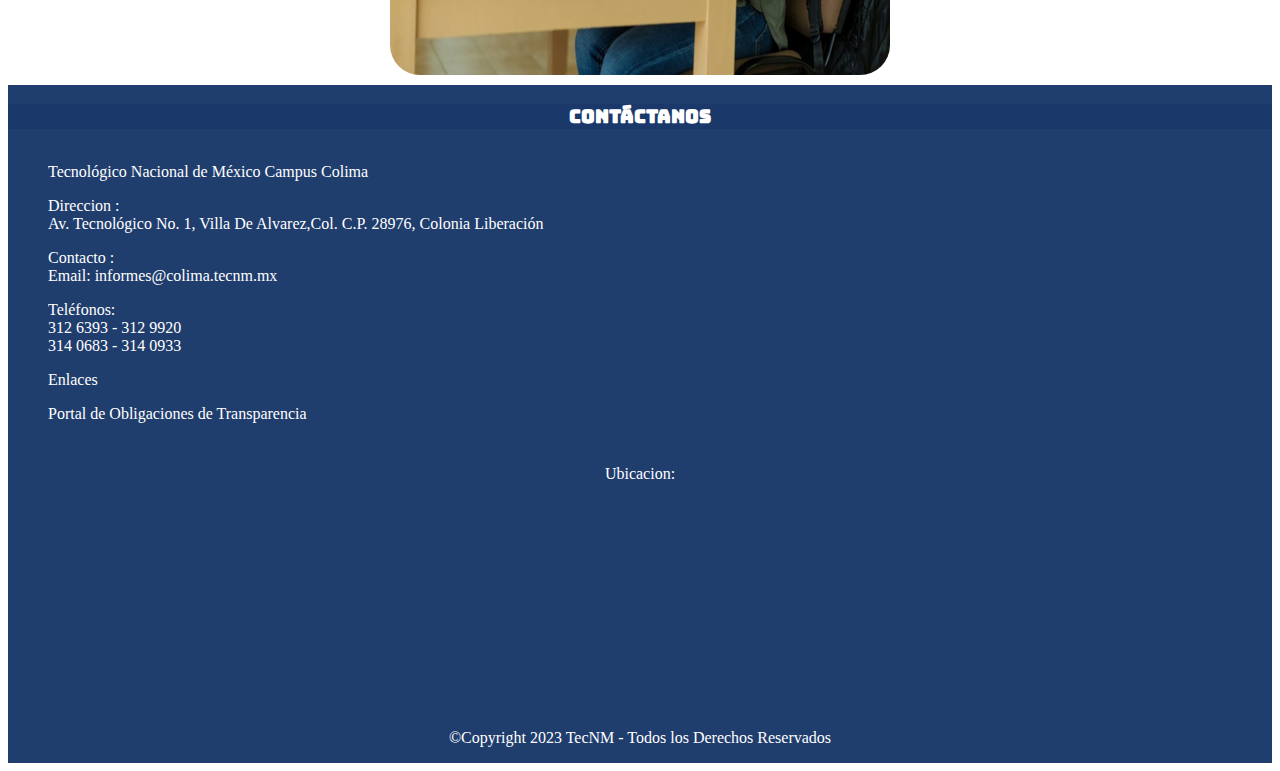
==== commit c7c3f07d: "carrusel" ====
--- a/test/index.html
+++ b/test/index.html
@@ -73,7 +73,15 @@
 
     <!-- Carousel -->
     <section>
-        <div id="carouselExampleSlidesOnly" class=" carousel slide d-flex" data-bs-ride="carousel">
+        <div id="carouselExampleIndicators" class="carousel slide">
+            <div class="carousel-indicators">
+                <button type="button" data-bs-target="#carouselExampleIndicators" data-bs-slide-to="0" class="active"
+                    aria-current="true" aria-label="Slide 1"></button>
+                <button type="button" data-bs-target="#carouselExampleIndicators" data-bs-slide-to="1"
+                    aria-label="Slide 2"></button>
+                <button type="button" data-bs-target="#carouselExampleIndicators" data-bs-slide-to="2"
+                    aria-label="Slide 3"></button>
+            </div>
             <div class="carousel-inner">
                 <div class="carousel-item active" data-bs-interval="2000">
                     <img src="img/banner1.jpg" class="d-block w-100" alt="...">
@@ -85,6 +93,16 @@
                     <img src="img/baner3.png" class="d-block w-100" alt="...">
                 </div>
             </div>
+            <button class="carousel-control-prev" type="button" data-bs-target="#carouselExampleIndicators"
+                data-bs-slide="prev">
+                <span class="carousel-control-prev-icon" aria-hidden="true"></span>
+                <span class="visually-hidden">Anterior</span>
+            </button>
+            <button class="carousel-control-next" type="button" data-bs-target="#carouselExampleIndicators"
+                data-bs-slide="next">
+                <span class="carousel-control-next-icon" aria-hidden="true"></span>
+                <span class="visually-hidden">Siguiente</span>
+            </button>
         </div>
 
     </section>
--- a/test/style.css
+++ b/test/style.css
@@ -41,6 +41,9 @@
     width: 100%;
     height: 70vh;
 }
+.carousel-inner .carousel-item {
+    transition: all 2s ease-in-out;
+}
 
 .carousel-inner .carousel-item img{
     width: 100%;
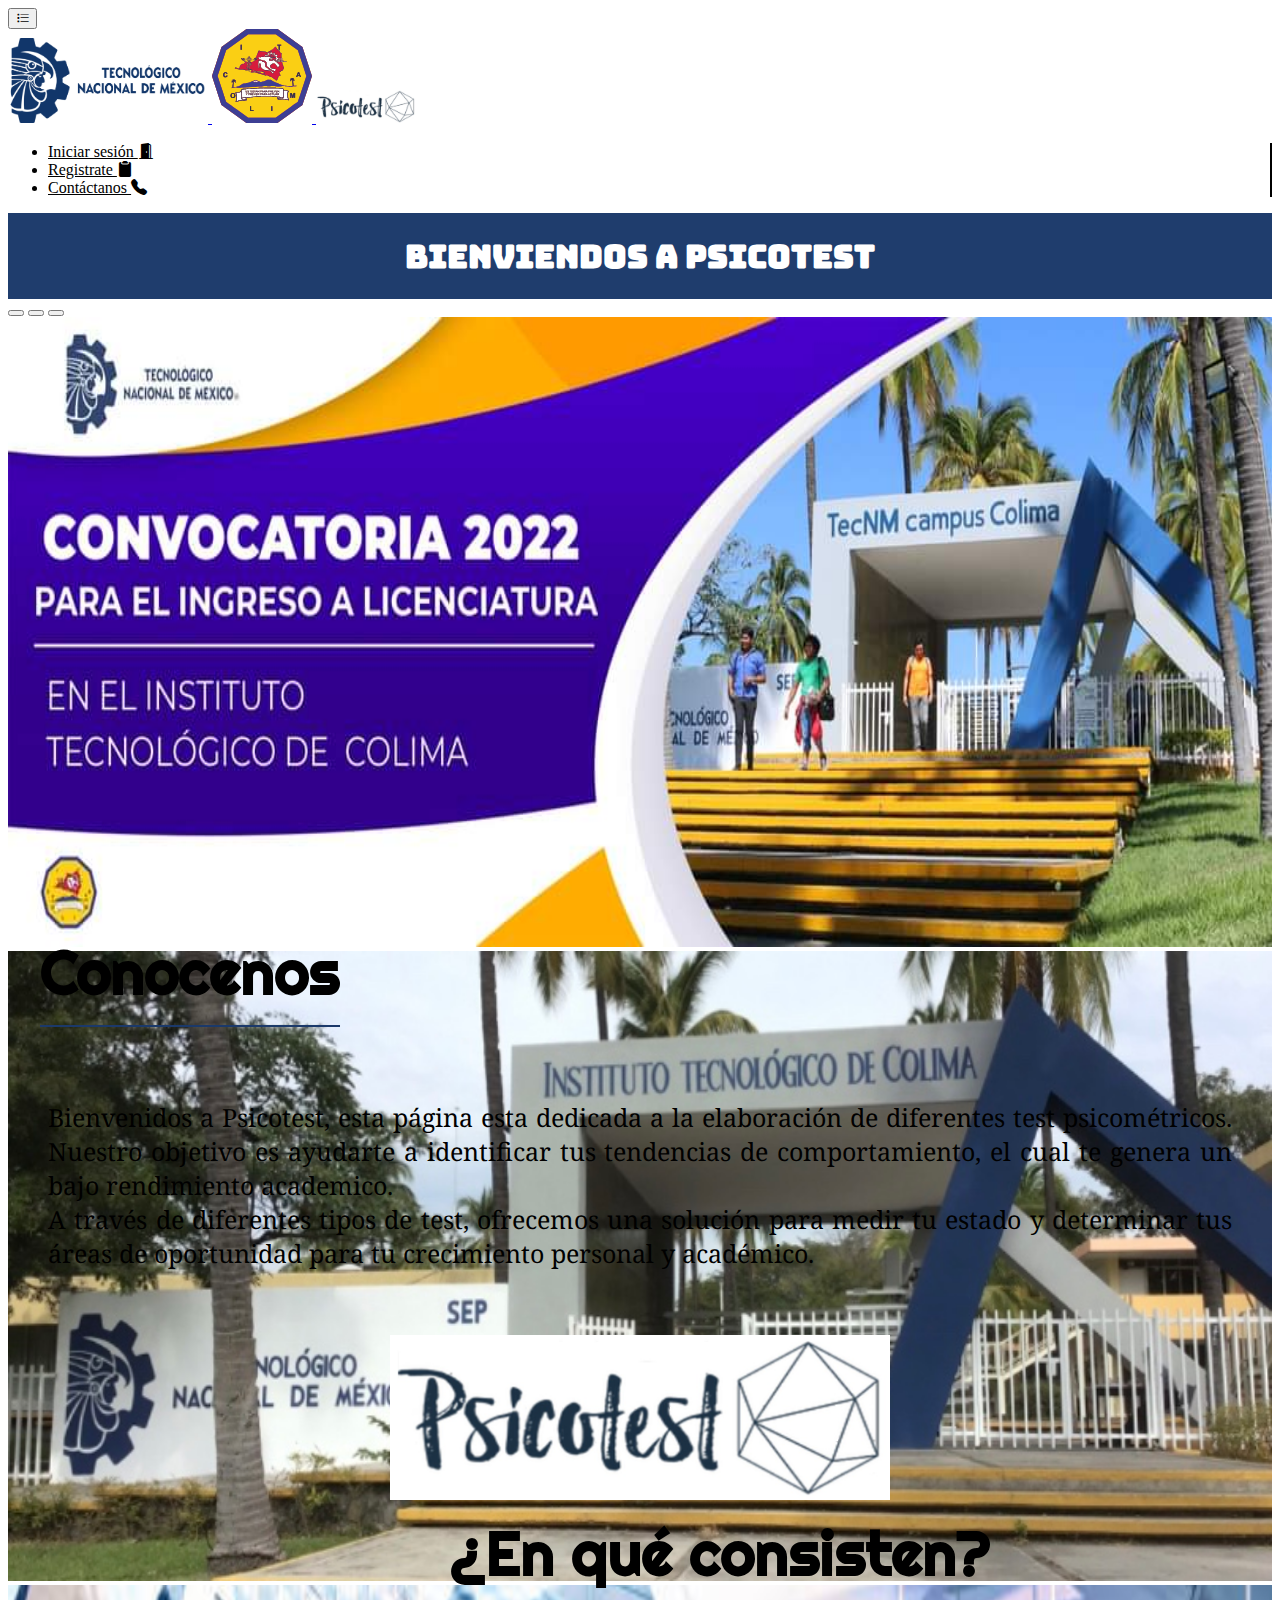
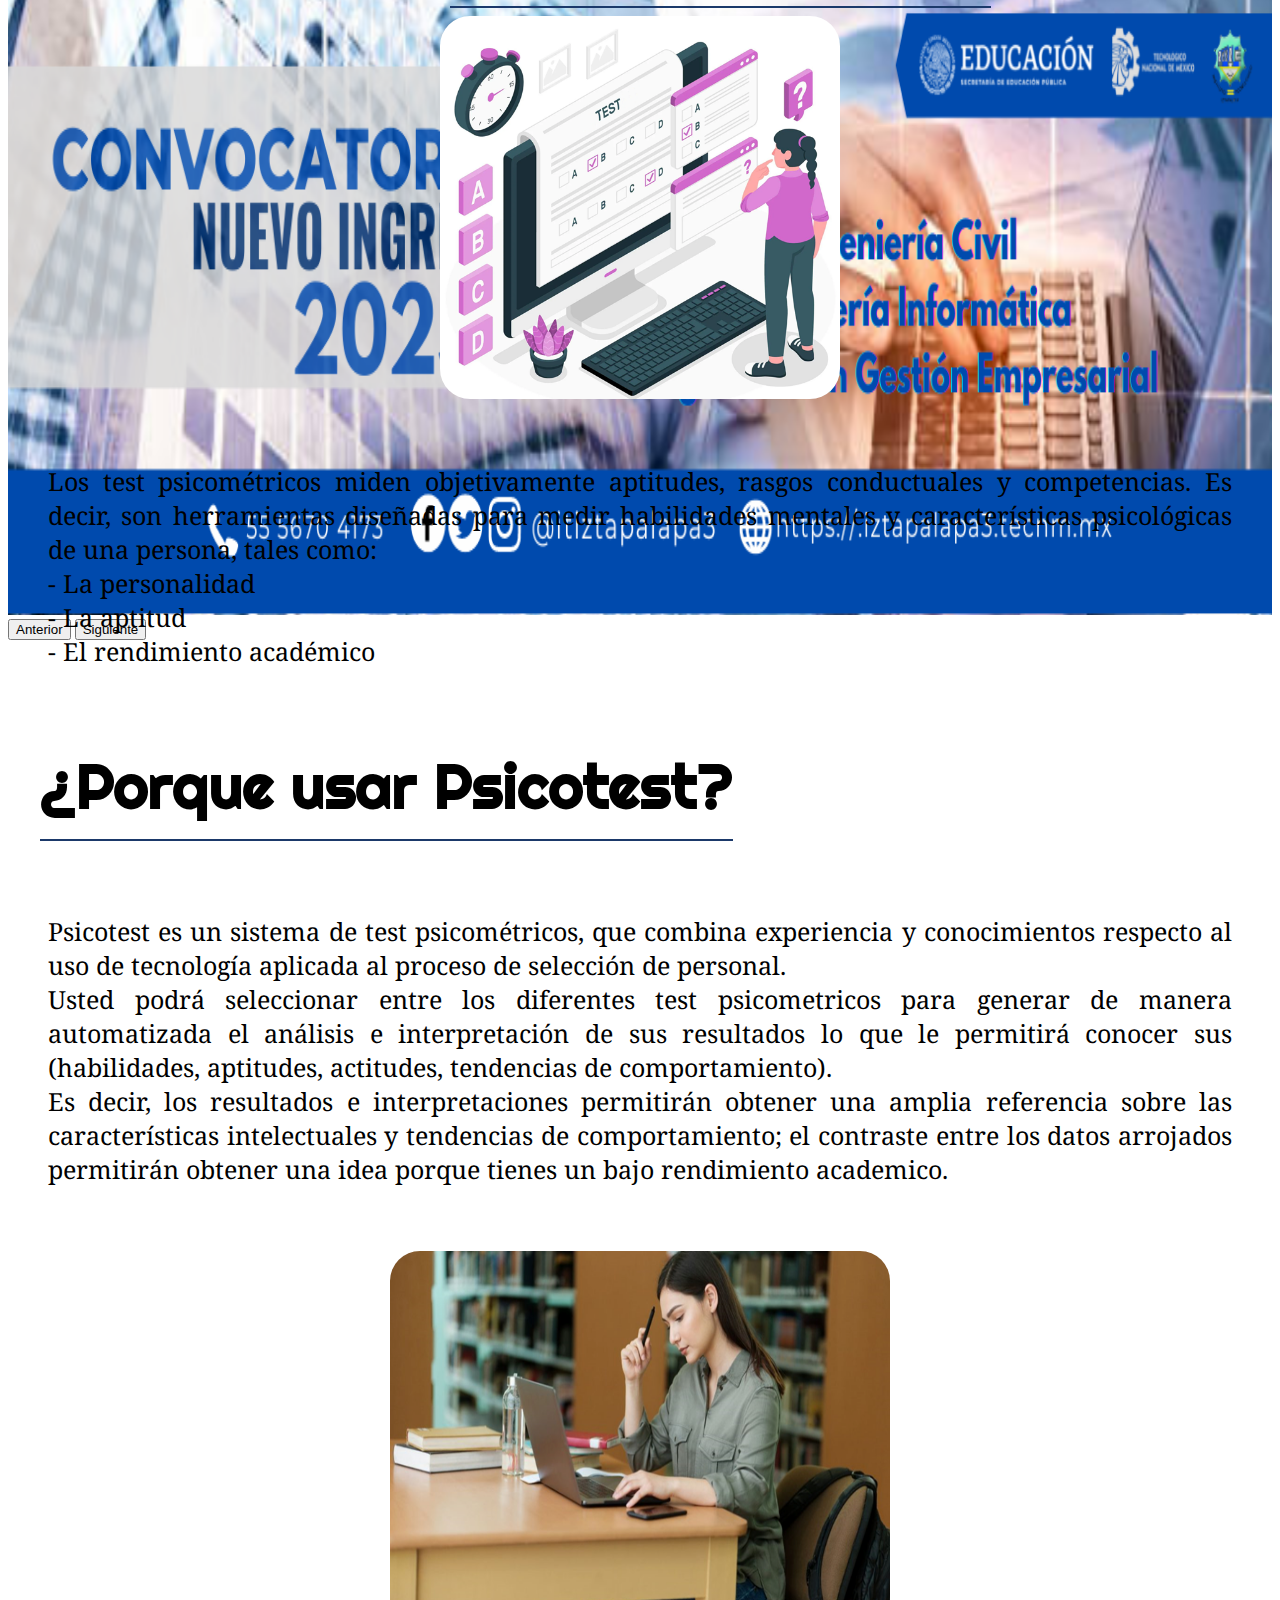
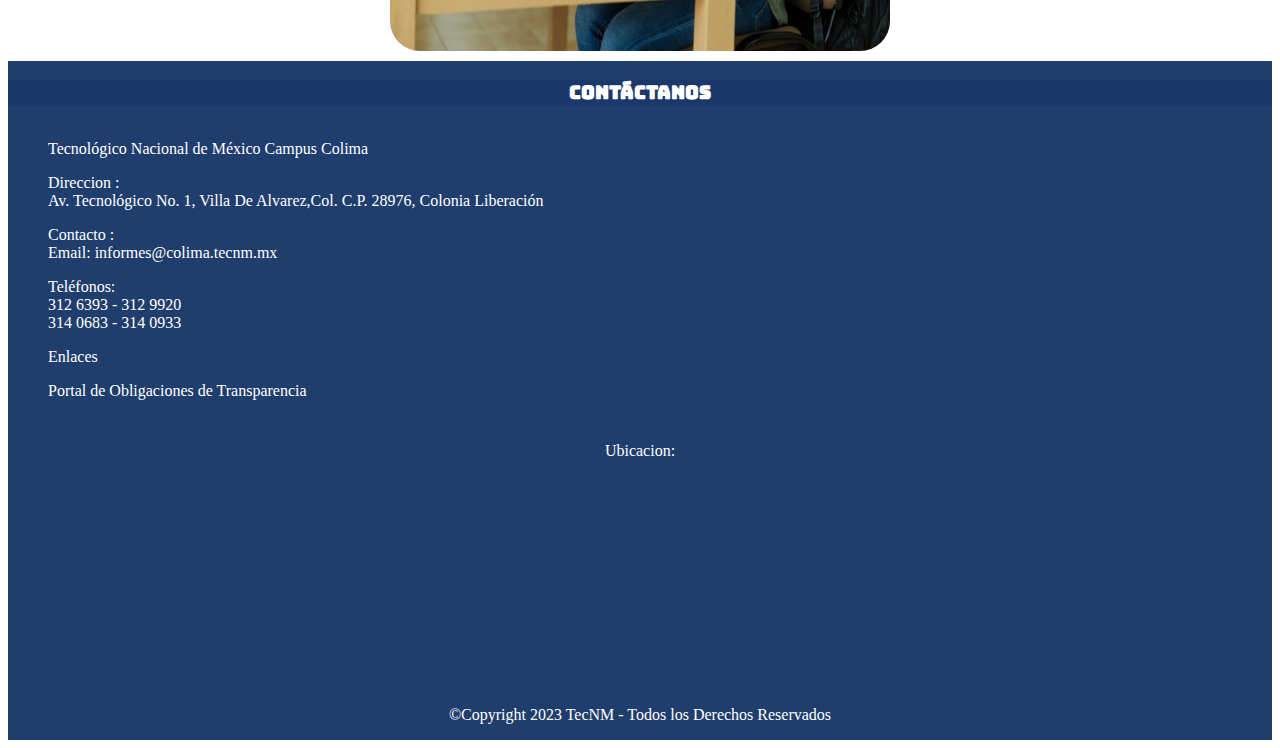
==== commit ed0eca92: "imagen pagina y logo" ====
--- a/test/index.html
+++ b/test/index.html
@@ -37,7 +37,7 @@
                         <img class="navbar-image" src="img/itcolima.svg" alt="Logo-Tec-Nacional-Mexico" width="100">
                     </a>
                     <a class="navbar-brand" href="#.html">
-                        <img class="navbar-image" src="img/itcolima.svg" alt="Logo-Tec-Nacional-Mexico" width="100">
+                        <img class="navbar-image" src="img/logo.png" alt="Logo-Tec-Nacional-Mexico" width="100">
                     </a>
                 </div>
                 <div class="nav-opc">
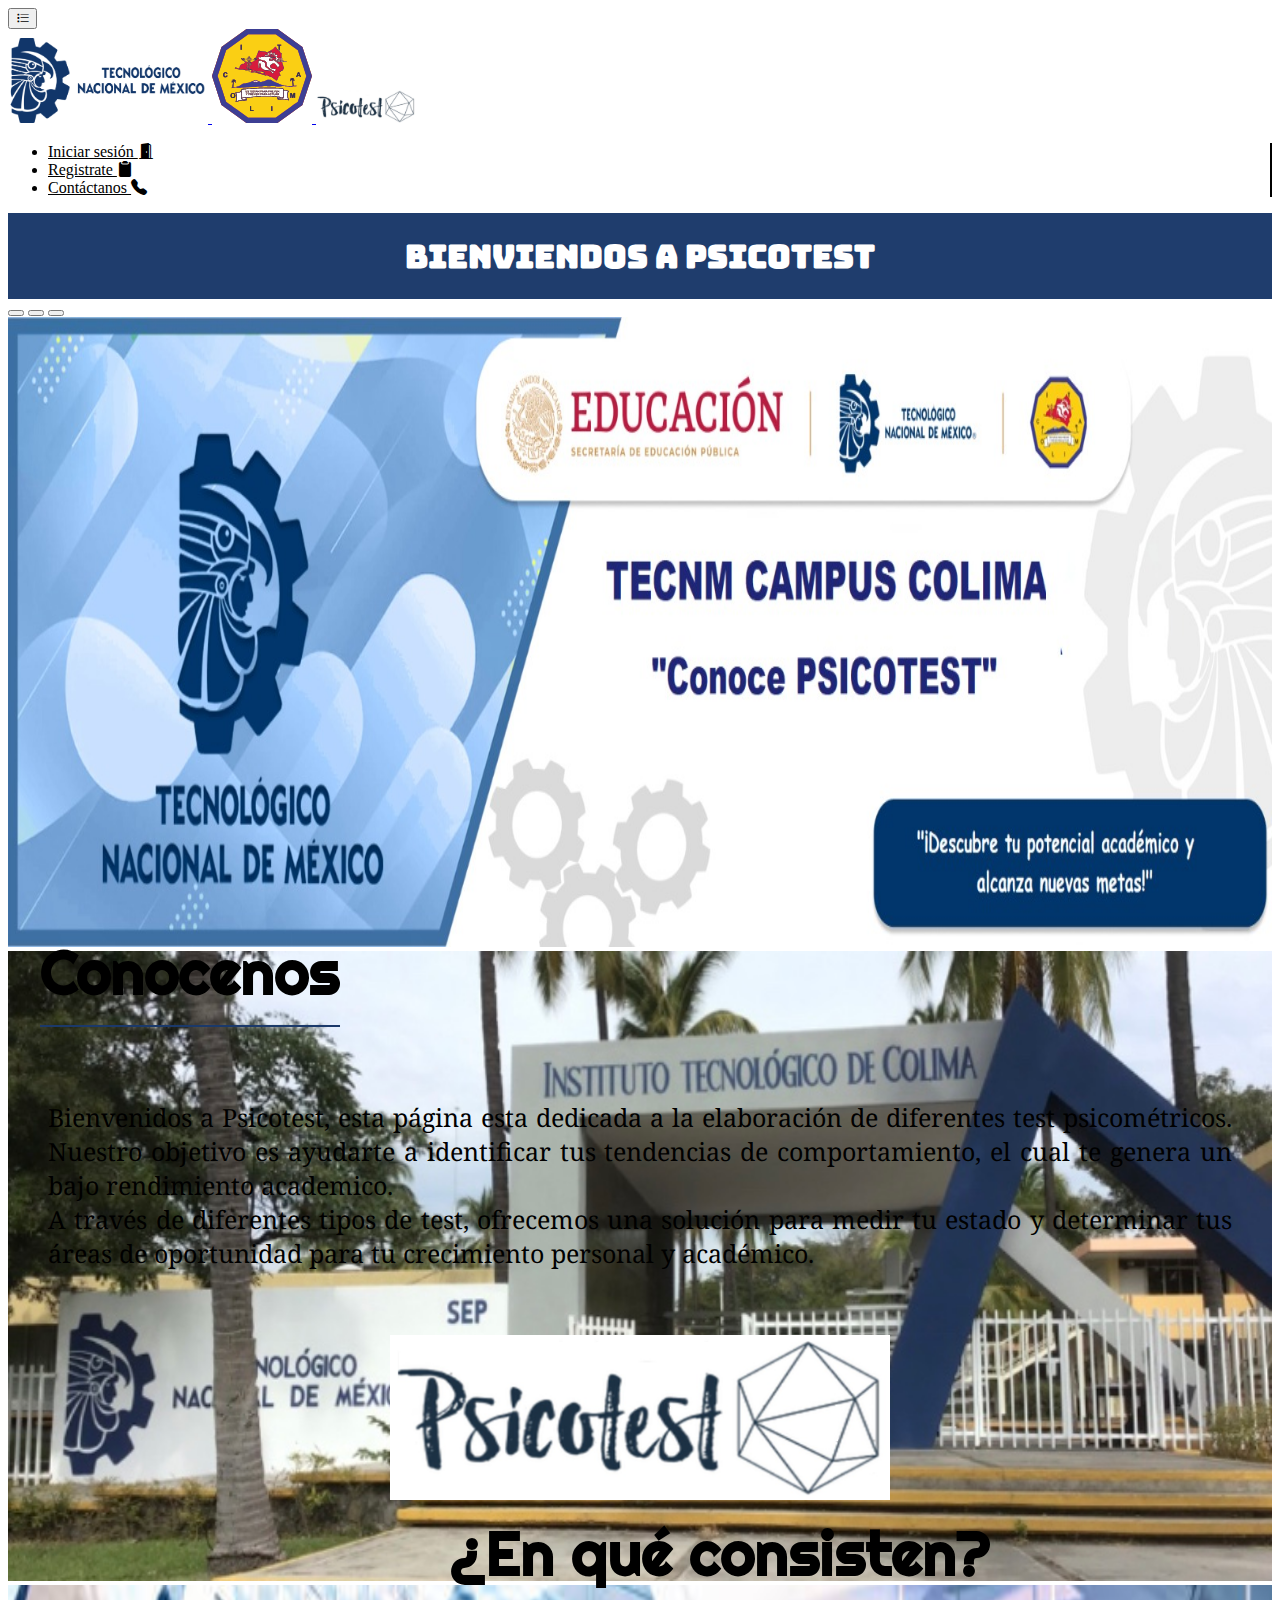
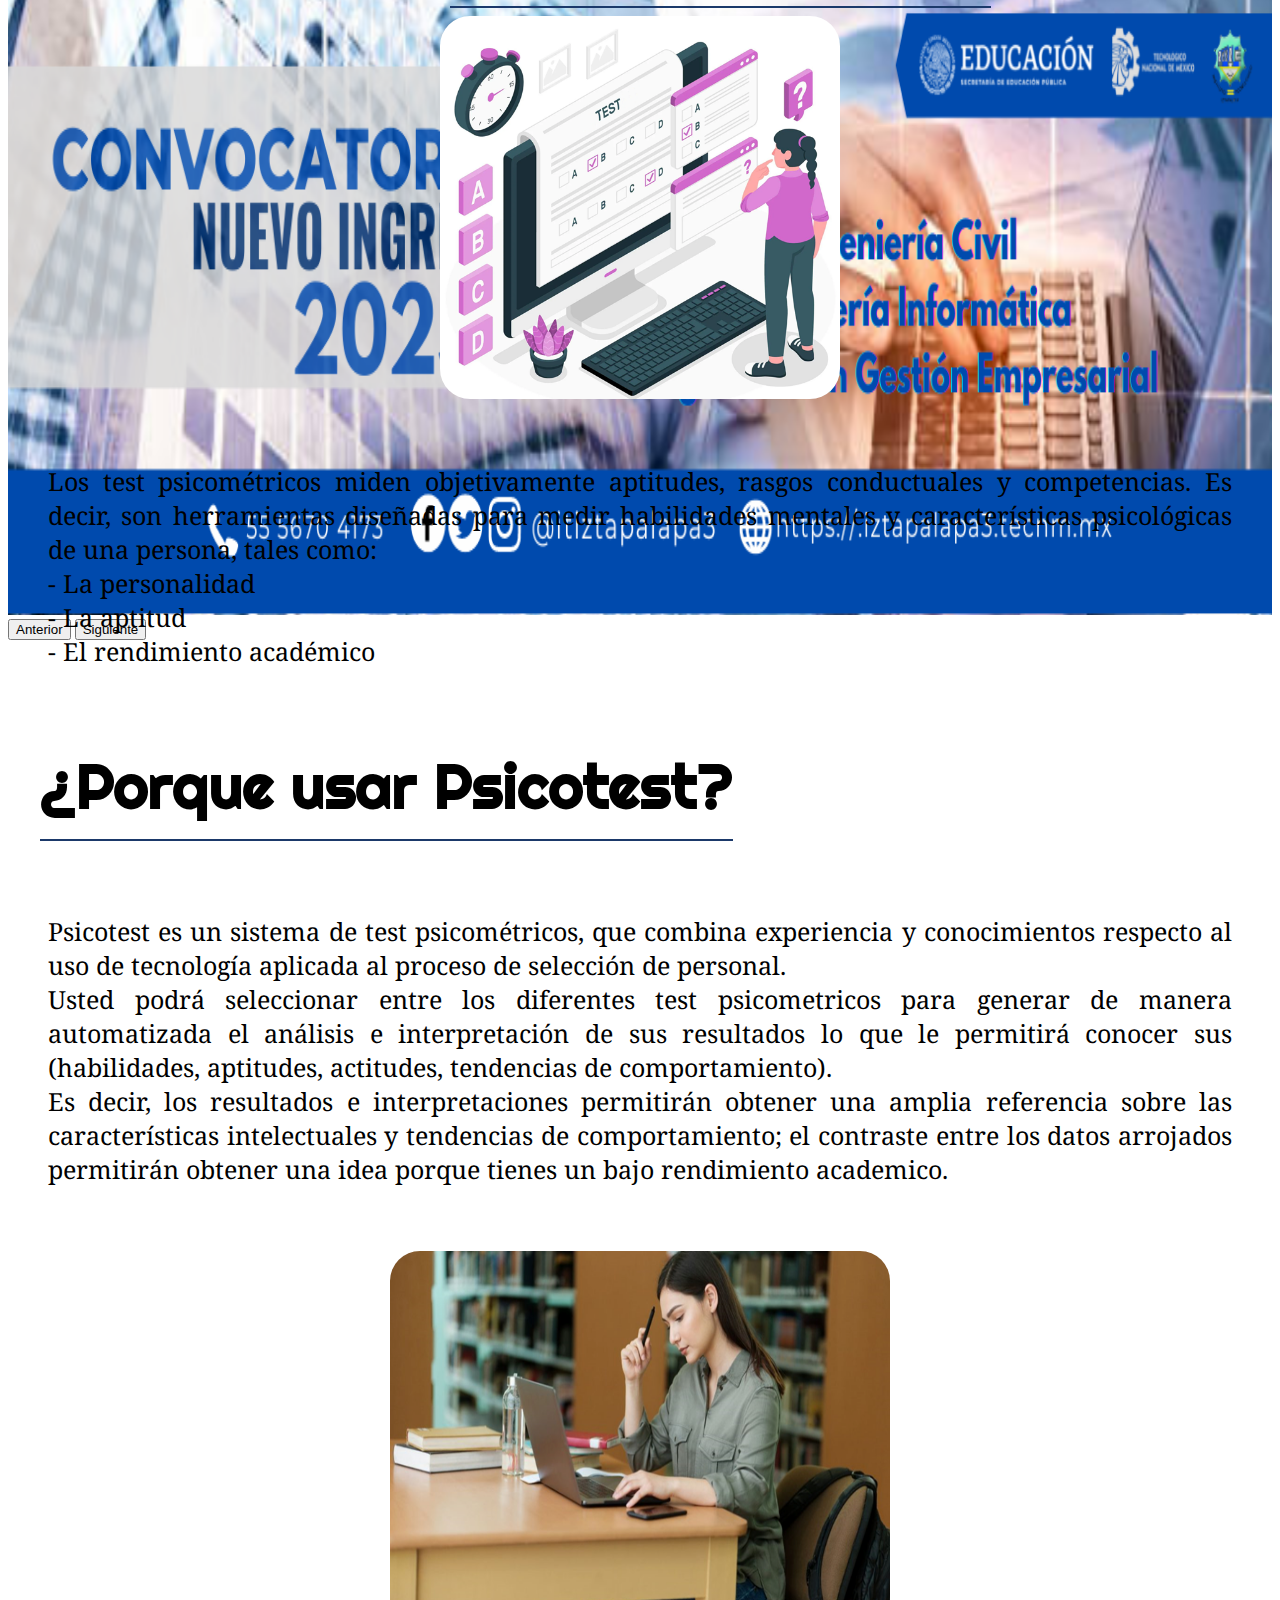
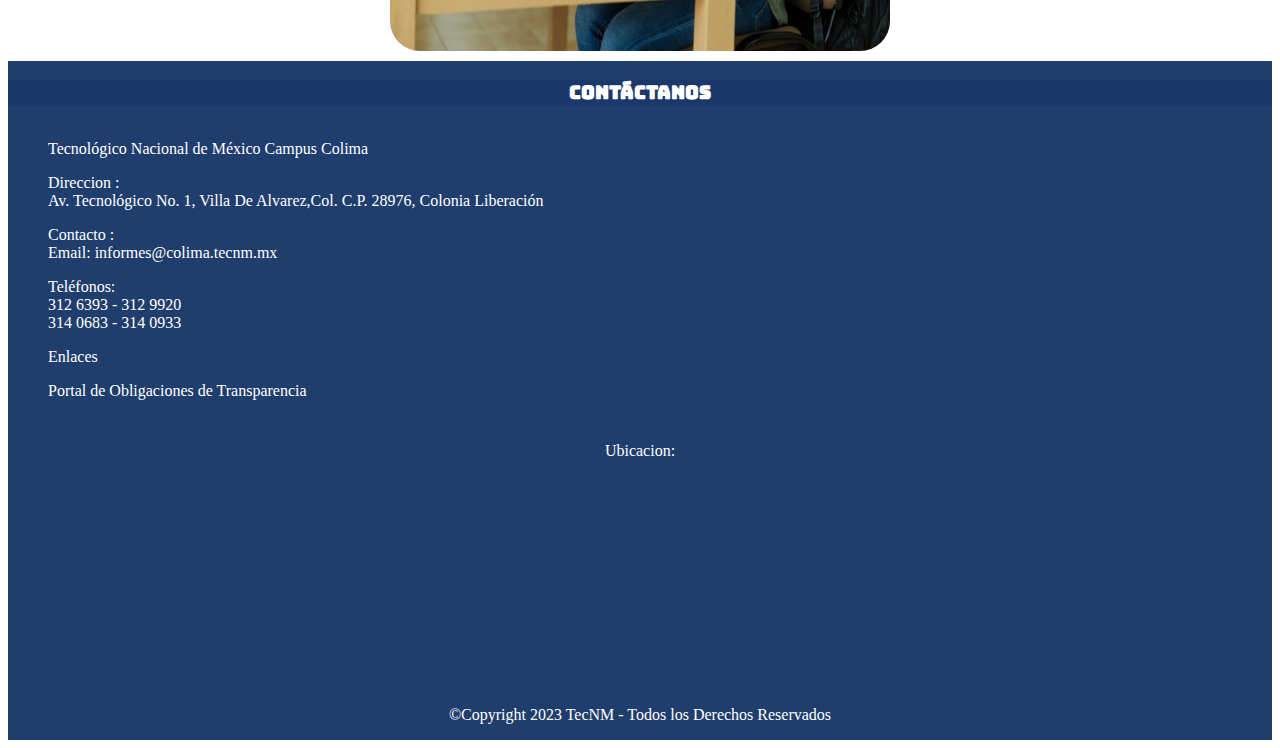
==== commit dcf1606c: "nuevo banner" ====
--- a/test/index.html
+++ b/test/index.html
@@ -84,7 +84,7 @@
             </div>
             <div class="carousel-inner">
                 <div class="carousel-item active" data-bs-interval="2000">
-                    <img src="img/banner1.jpg" class="d-block w-100" alt="...">
+                    <img src="img/banner3.jpg" class="d-block w-100" alt="...">
                 </div>
                 <div class="carousel-item" data-bs-interval="2000">
                     <img src="img/banner2.jpg" class="d-block w-100" alt="...">
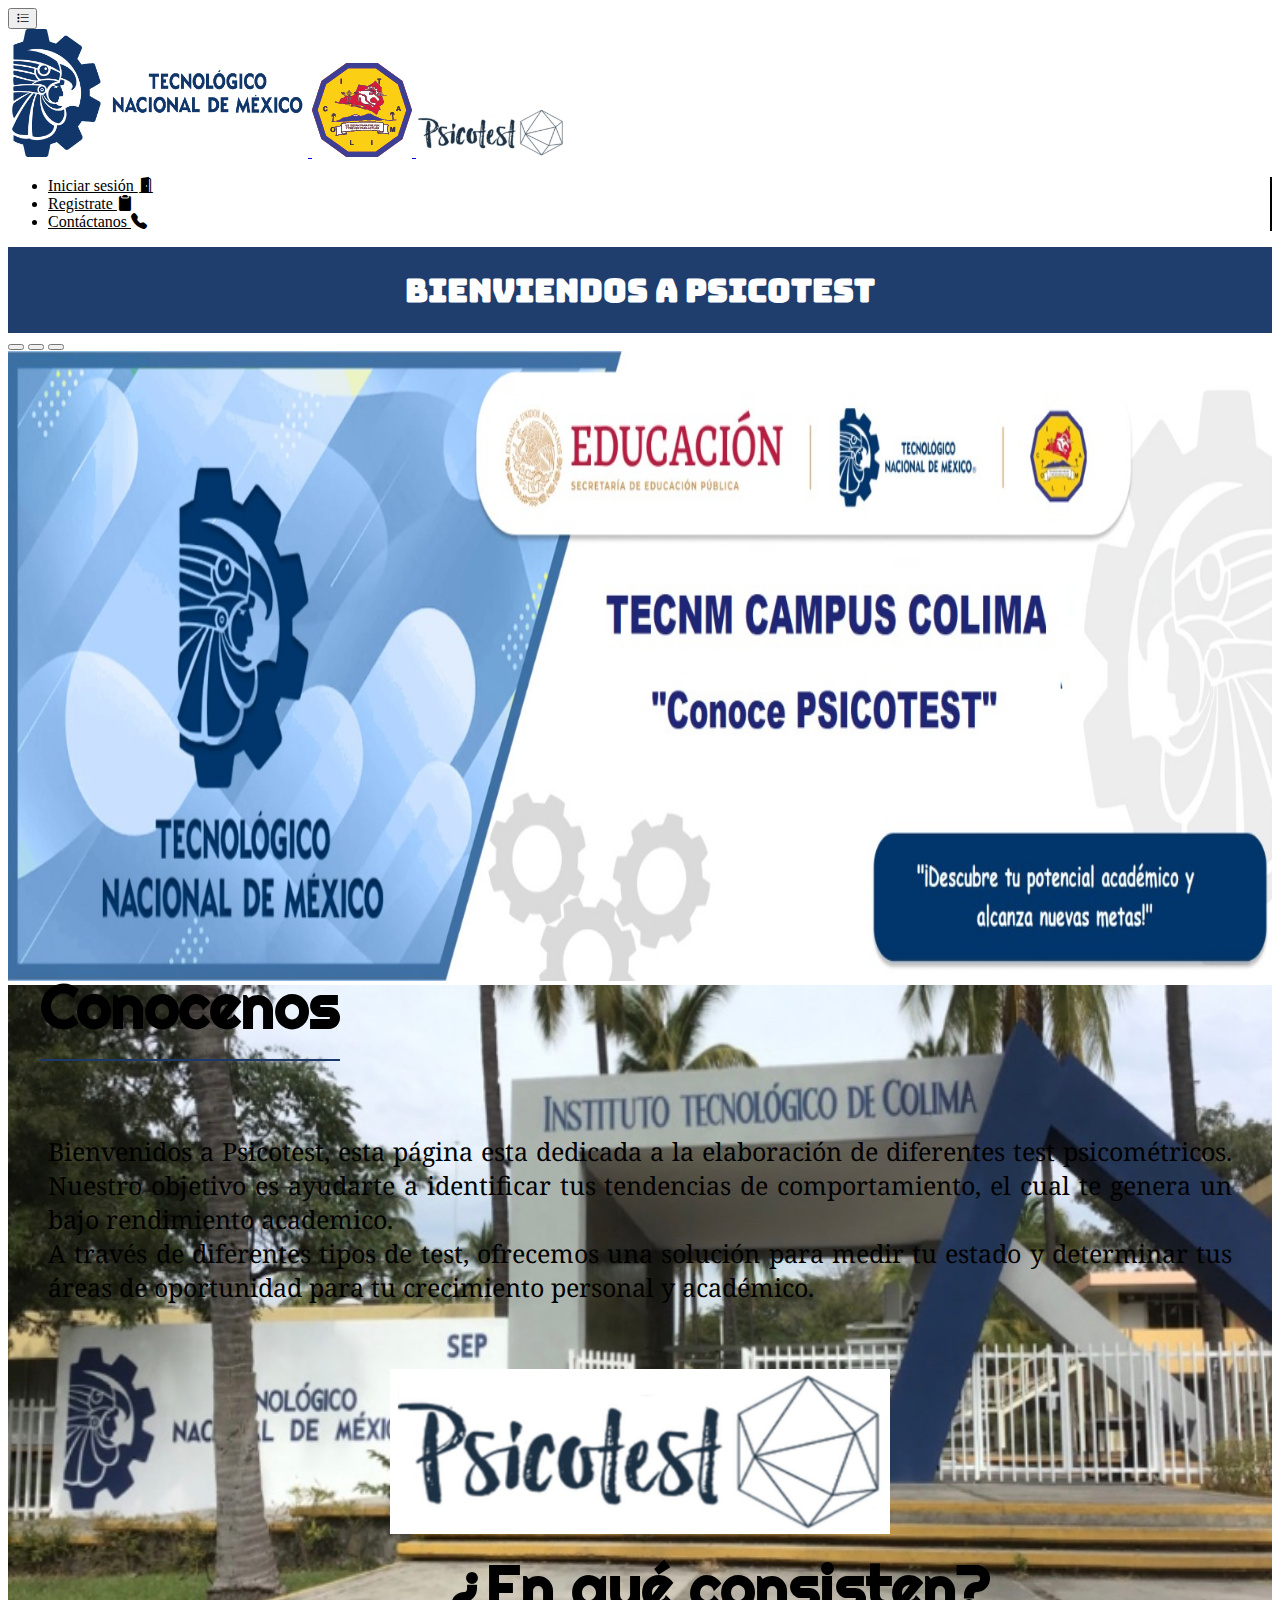
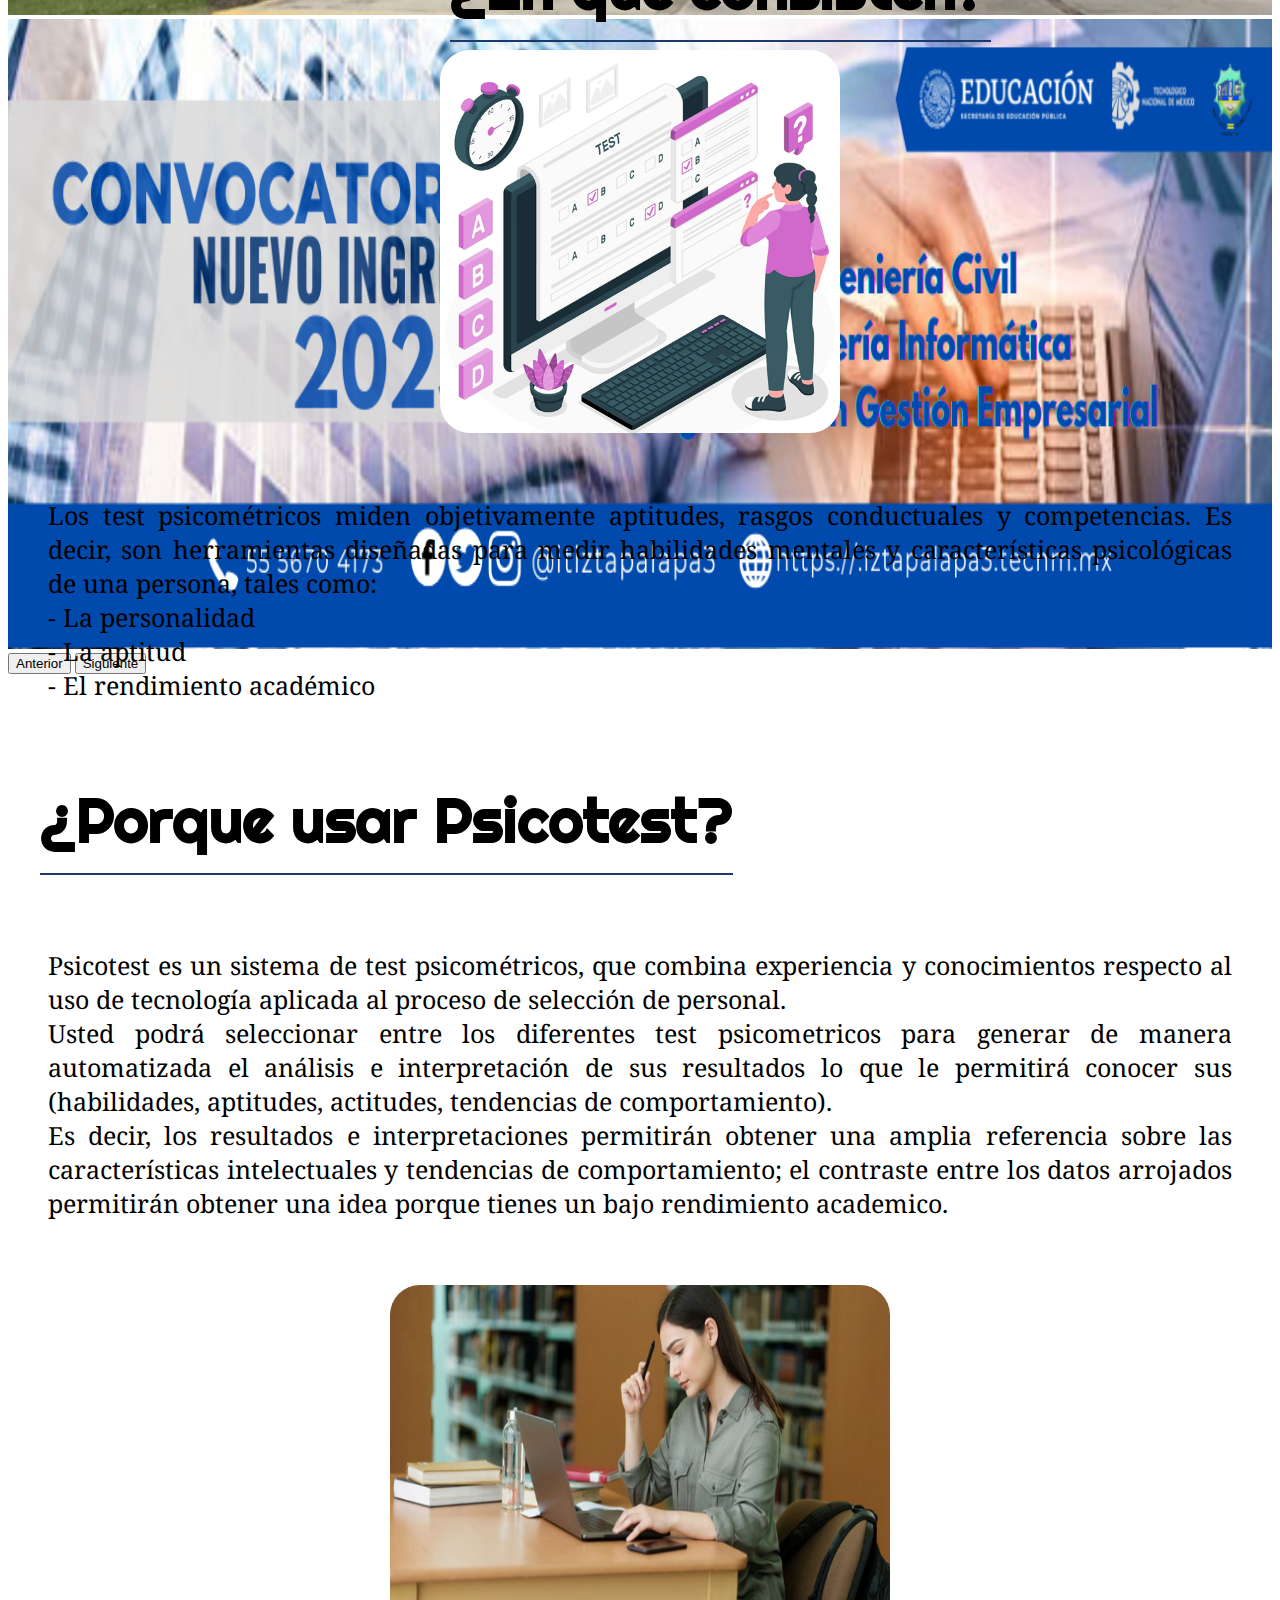
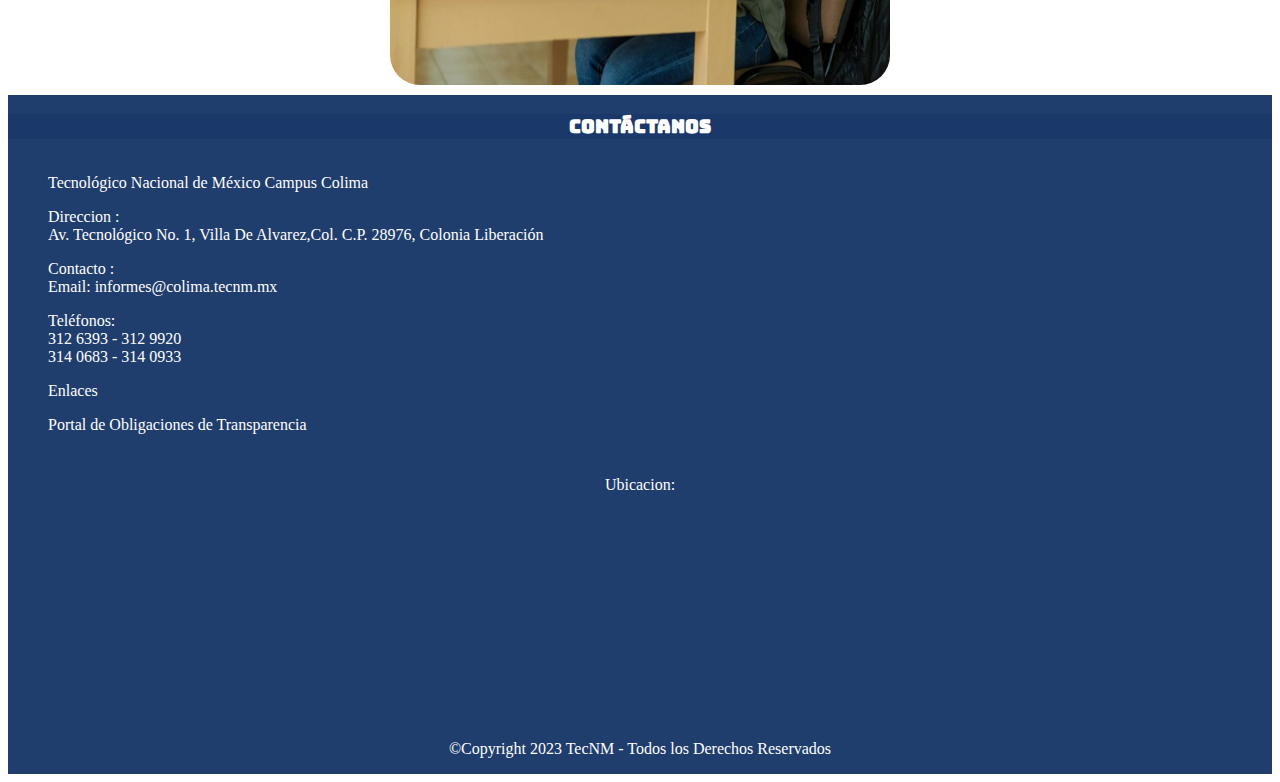
==== commit 6a8070b0: "Se corrigio el nombre de la fecha y se hicieron mas grande las imagenes" ====
--- a/test/index.html
+++ b/test/index.html
@@ -16,7 +16,7 @@
     <link rel="preconnect" href="https://fonts.gstatic.com" crossorigin>
     <link href="https://fonts.googleapis.com/css2?family=Bungee&family=Noto+Serif&family=Righteous&display=swap" rel="stylesheet">
     <!-- CSS -->
-    <link rel="stylesheet" href="style.css">
+    <link rel="stylesheet" href="css/style.css">
 
 </head>
 <body>
@@ -31,13 +31,13 @@
             <div class="collapse navbar-collapse" id="navbarNavAltMarkup">
                 <div class="nav-imagenes">
                     <a class="navbar-brand" href="index.html">
-                        <img class="navbar-image" src="img/Tecnologico_Nacional_de_Mexico.svg" alt="Logo-Tec-Nacional-Mexico" width="200">
+                        <img class="navbar-image" src="img/Tecnologico_Nacional_de_Mexico.svg" alt="Logo-Tec-Nacional-Mexico" width="300">
                     </a>
                     <a class="navbar-brand" href="#.html">
                         <img class="navbar-image" src="img/itcolima.svg" alt="Logo-Tec-Nacional-Mexico" width="100">
                     </a>
                     <a class="navbar-brand" href="#.html">
-                        <img class="navbar-image" src="img/logo.png" alt="Logo-Tec-Nacional-Mexico" width="100">
+                        <img class="navbar-image" src="img/logo.png" alt="Logo-Tec-Nacional-Mexico" width="150">
                     </a>
                 </div>
                 <div class="nav-opc">
--- a/test/css/style.css
+++ b/test/css/style.css
@@ -0,0 +1,414 @@
+
+/* Navbar */
+.navbar-collapse{
+    align-items: center;
+    justify-content: space-between;
+}
+.navbar-nav li{
+    border-right: 2px solid #000;
+}
+.nav-link{
+    color: #000
+}
+
+.nav-link:hover{
+    background-color: rgba(27, 57, 106, 0.98);
+    border-radius: 10px;
+    color: white;
+    font-weight: bold;
+    transition: all .1s ease;
+
+}
+
+
+section{
+    display: flex;
+    flex-direction: column;
+    align-items: center;
+    justify-content: center;
+}
+
+.titulo{
+    color: #fff;
+    background-color: rgba(27, 57, 106, 0.98);
+    text-align: center;
+    font-family: 'Bungee', cursive;
+
+
+}
+
+/* Carousel */
+.carousel{
+    width: 100%;
+    height: 70vh;
+}
+.carousel-inner .carousel-item {
+    transition: all 2s ease-in-out;
+}
+
+.carousel-inner .carousel-item img{
+    width: 100%;
+    height: 70vh;
+    object-fit: fill;
+}
+
+/* Conocenos */
+
+.contenedor-informacion{
+    display: flex;
+    flex-direction: column;
+    align-items: center;
+    justify-content: center;
+    margin-bottom:10px;
+}
+
+/* Der */
+
+.contenedor-informacion .contenedor-subtitulo-der{
+    display: block;
+    width: 90%;
+    margin: 0 0 10px 0;
+    padding: 0 0 0 46%;
+    font-size: 12px;
+}
+
+.contenedor-informacion .contenedor-subtitulo-der .subitulo{
+    margin: 0 0 -2px 0;
+    padding: 5px 0 15px 0;
+    display: inline-block;
+    border-bottom: 2px solid #1B396A;
+}
+
+/* Izq */
+
+.contenedor-informacion .contenedor-subtitulo-izq{
+    display: block;
+    width: 95%;
+    margin: 0 0 10px 0;
+    font-size: 12px;
+}
+
+.contenedor-informacion .contenedor-subtitulo-izq .subitulo{
+    margin: 0 0 -2px 0;
+    padding: 5px 0 15px 0;
+    display: inline-block;
+    border-bottom: 2px solid #1B396A;
+}
+
+
+.contenedor-informacion .img{
+    display: flex;
+    flex-direction: column;
+    align-items: center;
+    justify-content: center;
+}
+
+.contenedor-informacion .img-logo img{
+    max-width: 500px;
+}
+
+
+/* En que consiste */
+
+.contenedor-informacion .subitulo{
+    font-size: 60px;
+    font-weight: bold;
+    font-family: 'Righteous', cursive;
+}
+
+
+.contenedor-informacion .img-consiste img{
+    max-width: 400px;
+    border-radius: 30px;
+}
+
+.contenedor-informacion .texto-informacion {
+    display: flex;
+    flex-direction: column;
+    align-items: center;
+    justify-content: center;
+    padding: 40px;
+}
+
+.contenedor-informacion .texto-informacion p{
+    text-align: justify;
+    font-family: 'Noto Serif', serif;
+    font-size: 25px;
+}
+
+
+.contenedor-informacion .img-psicotest img{
+    max-width: 500px;
+    height: 400px;
+    border-radius: 30px;
+}
+
+/* Footer */
+
+.footer {
+    display: flex;
+    flex-direction: column;
+    color: #fff;
+    background-color: rgba(27, 57, 106, 0.98);
+}
+
+.footer ul{
+    list-style: none;
+    text-decoration: none;
+}
+
+.footer ul li a{
+    color: #fff;
+    text-decoration: none;
+}
+
+.footer ul li a:hover{
+    color: #B7B7B7;
+}
+
+.footer .mapa-conteiner {
+    text-align: center;
+    padding: 10px;
+}
+
+.footer .copyrigth{
+    text-align: center;
+}
+
+/* Diseno responsivo */
+
+
+@media screen  and (max-width: 1400px) {
+    .contenedor-informacion .contenedor-subtitulo-der{
+        padding: 0 0 0 60%;
+    }
+}
+@media screen  and (max-width: 1300px) {
+    .footer .footer-item iframe{
+        width: 200px;
+        height: 200px;
+    }
+}
+
+@media screen  and (max-width: 1200px) {
+
+    .carousel{
+        width: 100%;
+        height: 40vh;
+    }
+
+    .carousel-inner .carousel-item img{
+        width: 100%;
+        height: 40vh;
+        object-fit: fill;
+    }
+    .conocenos p{
+        margin: 30px 150px;
+    }
+
+    .contenedor-informacion .contenedor-subtitulo-der{
+        padding: 0 0 0 55%;
+    }
+
+    .contenedor-informacion .img-logo img{
+        width: 90%;
+        height: 40%;
+    }
+    
+
+    .contenedor-informacion .img-consiste img{
+        width: 90%;
+        border-radius: 30px;
+    }
+
+    .contenedor-informacion .img-psicotest img{
+        width: 90%;
+        height: 400px;
+        border-radius: 30px;
+    }
+}
+
+@media screen  and (max-width: 992px) {
+
+    .carousel{
+        width: 100%;
+        height: 30vh;
+    }
+
+    .carousel-inner .carousel-item img{
+        width: 100%;
+        height: 30vh;
+        object-fit: fill;
+    }
+
+    .contenedor-informacion .rev{
+        display: flex;
+        flex-direction: column-reverse;
+    }
+
+    .contenedor-informacion .contenedor-subtitulo-der{
+        display: flex;
+        flex-direction: column;
+        align-items: center;
+        justify-content: center;
+        margin: 0 0 20px 0;
+        padding: 0;
+    }
+
+    .contenedor-informacion .contenedor-subtitulo-izq{
+        display: flex;
+        flex-direction: column;
+        align-items: center;
+        justify-content: center;
+        margin: 0 0 20px 0;
+        padding: 0;
+    }
+    
+    .contenedor-informacion .img-logo img{
+        width: 90%;
+        height: auto;
+    }
+
+    .contenedor-informacion .texto-informacion {
+        padding: 20px 120px 0px 120px;
+    }
+
+    .contenedor-informacion h2{
+        text-align: center;
+    }
+    
+    .contenedor-informacion .texto-informacion p{
+        font-size: 20px;
+    }
+
+    .contenedor-informacion .img-psicotest img{
+        width: 90%;
+        height: 90%;
+        border-radius: 30px;
+    }
+}
+
+@media screen  and (max-width: 767px) {
+    .navbar .container-fluid .navbar-collapse .nav-opc , .navbar .container-fluid .navbar-collapse .nav-imagenes{
+        display: flex;
+        flex-direction: column;
+        justify-content: center;
+        align-items: center;
+    }
+    
+    .navbar .container-fluid .navbar-collapse .nav-opc .navbar-nav{
+        display: flex;
+        flex-direction: column;
+        justify-content: center;
+        align-items: center;
+    }
+    
+
+    .carousel{
+        width: 100%;
+        height: 20vh;
+    }
+
+    .carousel-inner .carousel-item img{
+        width: 100%;
+        height: 20vh;
+        object-fit: fill;
+    }
+    .navbar div .navbar-toggler{
+        background-color:rgba(27, 57, 106, 0.98);
+    }
+    .navbar div .navbar-toggler:hover {
+        background-color:rgba(10, 35, 78, 0.98);
+    }
+
+    .navbar div .navbar-toggler span{
+        font-size: 30px;
+        color: #fff;
+    }
+
+    .navbar-brand{
+        display: flex;
+        align-items: center;
+        justify-content: center;
+    }
+
+    .navbar-nav li{
+        display: flex;
+        justify-content: center;
+        align-items: center;
+        text-align: center;
+        width: 20%;
+        border-right: none;
+        border-bottom: 1px solid #000;
+    }
+    
+    .contenedor-informacion .subitulo{
+        font-size: 40px;
+    }
+
+    .contenedor-informacion .texto-informacion {
+        padding: 20px 50px 0px 50px;
+    }
+
+    .footer .footer-item ul {
+        display: flex;
+        flex-direction: column;
+        align-items: center;
+        justify-content: center;
+        text-align: center;
+        margin: 0 40px 0 0;
+    }
+    /* .footer .footer-item ul li{
+        display: flex;
+        flex-direction: column;
+        align-items: center;
+        justify-content: center;
+    } */
+
+    .footer .mapa-conteiner {
+        display: flex;
+        flex-direction: column;
+        align-items: center;
+        justify-content: center;
+        margin: 0px 5px;
+    }
+    
+    .footer .footer-item iframe{
+        width: 100px;
+        height: 100px;
+    }
+    
+}
+
+@media screen  and (max-width: 550px){
+    .carousel{
+        width: 100%;
+        height: 20vh;
+    }
+
+    .carousel-inner .carousel-item img{
+        width: 100%;
+        height: 20vh;
+        object-fit: fill;
+    }
+    .conocenos p{
+        margin: 30px 50px;
+    }
+
+    .contenedor-informacion .texto-informacion {
+        padding: 20px 45px 0px 45px;
+    }
+    .contenedor-informacion .texto-informacion p{
+        font-size: 15px;
+    }
+}
+
+@media screen  and (max-width: 400px){
+
+    .contenedor-informacion .texto-informacion {
+        padding: 20px 30px 0px 30px;
+    }
+    .contenedor-informacion .texto-informacion p{
+        font-size: 12px;
+    }
+}